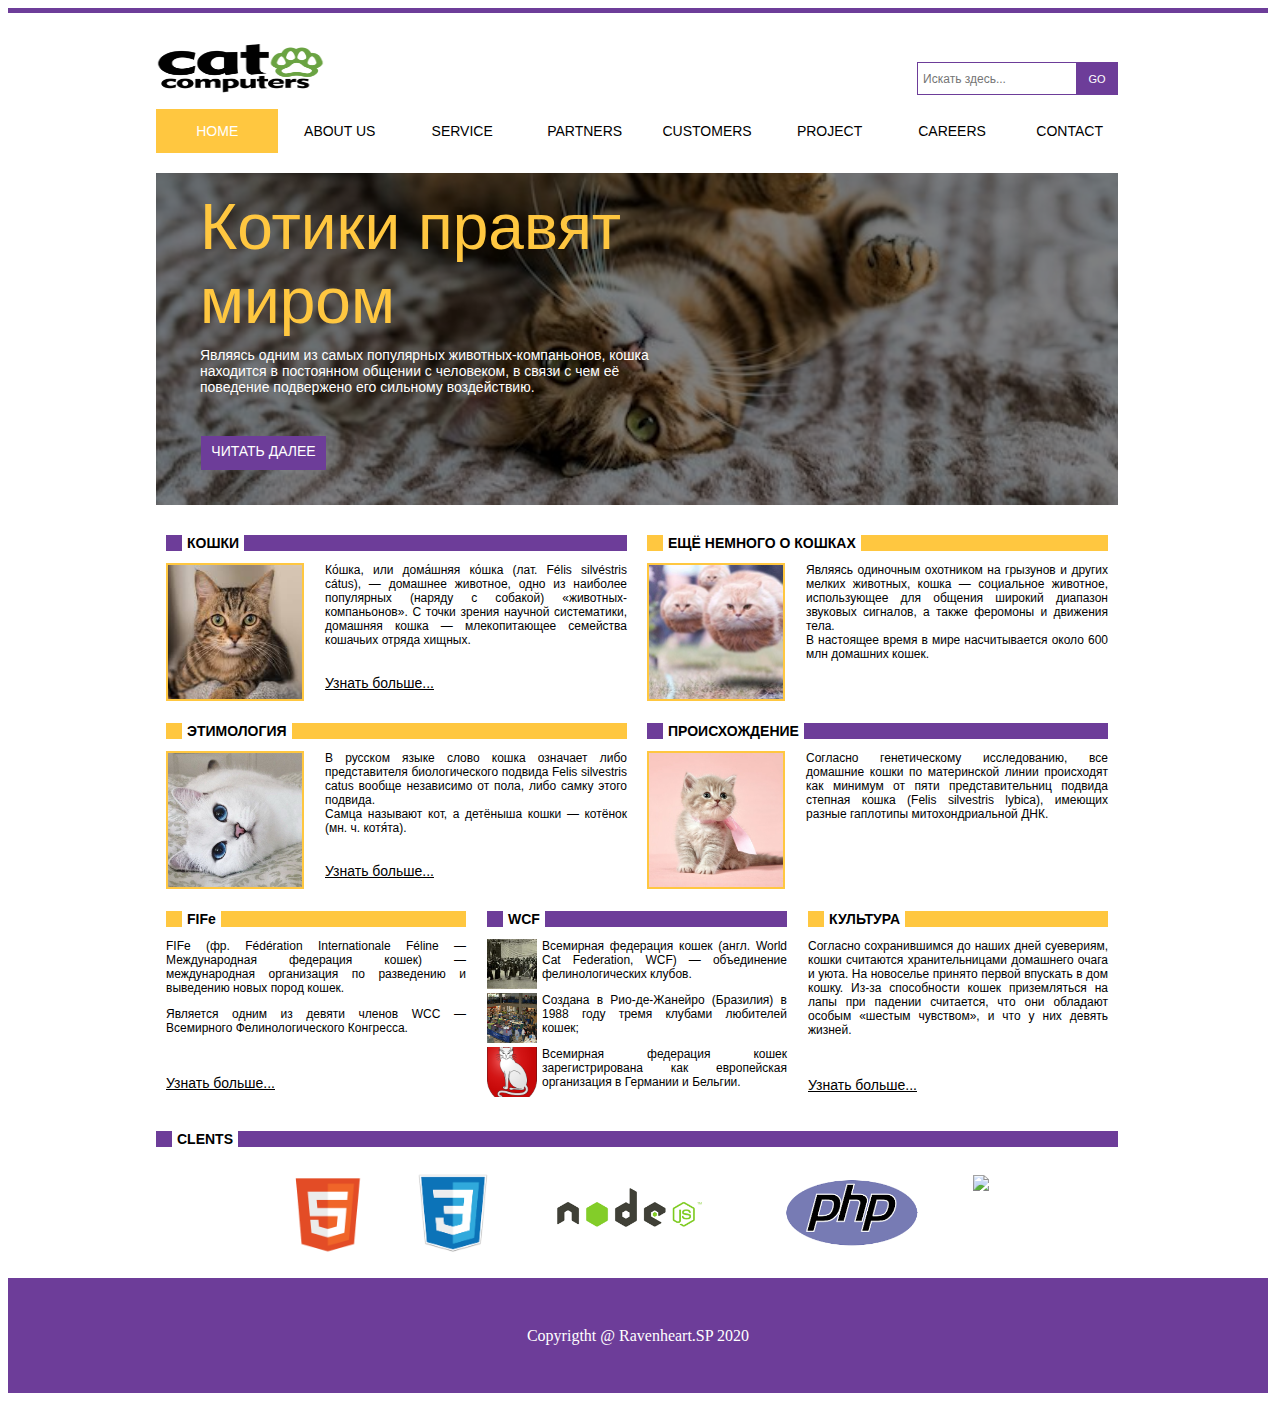
==== index.html @ 0014b5a9 "исправления ближе к шаблону" ====
<!DOCTYPE html>
<html>
<head>
    <meta charset="utf-8">
    <title>Тема 3 - HTML и CSS</title>
<body class="body">
<header> 
    <link rel="stylesheet" href="style.css">
    <p class="line3"></p>
</header>
<main class="main">
  <div class="navigation">
    <img src="img/catlogo.png" class="logo">
    <p class="searchbox">
      <input class="search" name="s" placeholder="Искать здесь..." type="search">
      <input class="searchButton" type="submit" value="GO">
    </p>  
  </div>   
  <div class="menu">
    <nav class="navigation"> 
        <a class="active a" href="index.html">HOME</a>
        <a href="about_us.html" class="a">ABOUT US</a>
        <a href="service.html" class="a">SERVICE</a>
        <a href="partners.html" class="a">PARTNERS</a>
        <a href="customers.html" class="a">CUSTOMERS</a>
        <a href="project.html" class="a">PROJECT</a>
        <a href="careers.html" class="a">CAREERS</a>
        <a href="contact.html" class="a-contact">CONTACT</a>
    </nav>
    </div>
      <div class="headimg">        
        <div class="shadeimg">
          <div class="textimg">
            <span>Котики правят миром</span>
          </div>
          <div class="textimg2">
            <span>Являясь одним из самых популярных животных-компаньонов, 
              кошка находится в постоянном общении с человеком, 
              в связи с чем её поведение подвержено его сильному воздействию. 
              </span>
          </div>
          <div class="refimg">
          <a href="contact.html" class="topref">ЧИТАТЬ ДАЛЕЕ</a>
          </div>
        </div>
      </div>

      <div class="navigation">
      <div class="block">
        <p class="line">
          <span>КОШКИ</span>
        </p>
        <p><img src="img/mini-cat.jpeg" class="leftimg">
          Ко́шка, или дома́шняя ко́шка (лат. Félis silvéstris cátus), — домашнее животное, одно из наиболее популярных (наряду с собакой) «животных-компаньонов».
          С точки зрения научной систематики, домашняя кошка — млекопитающее семейства кошачьих отряда хищных.<br><br><br>
          <a class="readmore2" href="https://ru.wikipedia.org/wiki/%D0%9A%D0%BE%D1%88%D0%BA%D0%B0">Узнать больше...</a>
         </p>
      </div>
      <div class="block">
        <p class="line2">
          <span>ЕЩЁ НЕМНОГО О КОШКАХ</span>
        </p>
        <p><img src="img/flcat.jpg" class="leftimg">
          Являясь одиночным охотником на грызунов и других мелких животных, кошка — социальное животное, использующее для общения широкий диапазон звуковых сигналов, а также феромоны и движения тела.<br>
          В настоящее время в мире насчитывается около 600 млн домашних кошек.
          </p>
      </div>   
       </div>
      <div class="navigation">
       <div class="block">
        <p class="line2">
          <span>ЭТИМОЛОГИЯ</span>
        </p>
        <p><img src="img/wcat.jpg" class="leftimg">
          В русском языке слово кошка означает либо представителя биологического подвида Felis silvestris catus вообще независимо от пола, либо самку этого подвида.<br>
          Самца называют кот, а детёныша кошки — котёнок (мн. ч. котя́та). <br><br><br>
          <a class="readmore2" href="https://ru.wikipedia.org/wiki/%D0%9A%D0%BE%D1%88%D0%BA%D0%B0">Узнать больше...</a>
      </p>
      </div>
      <div class="block">
        <p class="line">
          <span>ПРОИСХОЖДЕНИЕ</span>
        </p>
        <p><img src="img/kitty.jpeg" class="leftimg">
          Согласно генетическому исследованию, все домашние кошки по материнской линии происходят как минимум от пяти представительниц подвида
          степная кошка (Felis silvestris lybica), имеющих разные гаплотипы митохондриальной ДНК. 
      </p>
      </div>
      </div>
      <div class="navigation">
      <div class="block-bottom">
        <p class="line2">
          <span>FIFe</span>
        </p>
        <p>FIFe (фр. Fédération Internationale Féline — Международная федерация кошек) — международная организация по разведению и выведению новых пород кошек.</p>
          <p>
            Является одним из девяти членов WCC — Всемирного Фелинологического Конгресса.
          </p><br><br>
          <a class="readmore" href="https://ru.wikipedia.org/wiki/%D0%9A%D0%BE%D1%88%D0%BA%D0%B0">Узнать больше...</a>
      </div>
      <div class="block-bottom">
        <p class="line">
          <span>WCF</span>
        </p>
        <div class="bottom-center">
        <p><img src="img/1903.jpg" class="smallimg">
          Всемирная федерация кошек (англ. World Cat Federation, WCF) — объединение фелинологических клубов.
        </p>
        <p><img src="img/2007.jpg" class="smallimg">
         Создана в Рио-де-Жанейро (Бразилия) в 1988 году тремя клубами любителей кошек;
        </p>
        <p><img src="img/gerald.png" class="smallimg">
          Всемирная федерация кошек зарегистрирована как европейская организация в Германии и Бельгии.
        </p>
      </div>
      </div>
      <div class="block-bottom">
        <p class="line2">
          <span>КУЛЬТУРА</span>
        </p>
        
        <p>Согласно сохранившимся до наших дней суевериям, кошки считаются хранительницами домашнего очага и уюта.
           На новоселье принято первой впускать в дом кошку.
           Из-за способности кошек приземляться на лапы при падении считается, что они обладают особым «шестым чувством», и что у них девять жизней.<br>
        </p> <br><br>
        <a class="readmore" href="https://ru.wikipedia.org/wiki/%D0%9A%D0%BE%D1%88%D0%BA%D0%B0">Узнать больше...</a>
        
      </div> 
      </div>
      <div class="clents-line">
        <p class="line">
          <span>CLENTS</span>
        </p>
        <div class="clents">
        <img class="clents-img" src="img/html5.png">
        <img class="clents-img-css" src="img/css3.png">
        <img class="clents-img-wide" src="img/nodejs.png">
        <img class="clents-img" src="img/php.png">
        <img class="clents-img-wide" src="img/mysql.png">
        </div>
      </div>
</main>
<footer>
  <div class="footer">
  <p>Copyrigtht @ Ravenheart.SP 2020</p>
  </div>
</footer>
</body>
</html>
---- style.css ----
.body {
   width: 1260px;
}

.main {
   margin-left: 148px;
   margin-right: 132px;
   font-size: 14px;
   font-style: normal;
   font-family: -apple-system, BlinkMacSystemFont, 'Segoe UI', Roboto, Oxygen, Ubuntu, Cantarell, 'Open Sans', 'Helvetica Neue', sans-serif;
}

.logo {
   width: 168px;
   height: 50px;
   padding-top: 30px;
}

.searchbox {
   padding-top: 35px;
}

.headimg {
   background-image: url(img/tiger-cat.jpg);
   background-size: 100%;
   background-position: bottom right;   
   width: 962px;
   height: 332px;   
   position: relative;
   margin-bottom: 20px;
}

.shadeimg {
   background-color: rgba(0, 0, 0, 0.5);   
   width: 100%;
   height: 100%;
}

.textimg {
   font-size: 64px;
   color: #FFC740;
   width: 509px;
   height: 150px;
   position: absolute;
   left: 44px;
   top: 17px;
}

.textimg2 {   
   font-size: 14px;  
   color: white;
   width: 451px;
   height: 133px;
   position: absolute;
   left: 44px;
   top: 174px;
}

.refimg {
   width: 125px;
   height: 34px;
   text-decoration: none;
   font-size: 14px;
   background-color: #6D3D99;   
   position: absolute;
   left: 45px;
   bottom: 35px;
   text-align: center;
}

.topref {
   color: white;
   text-decoration: none;
   position: relative;
   top: 7px;
}

.a {
   color: black;
   text-align: center;
   padding: 14px 0;
   text-decoration: none;
   font-size: 14px;  
   width: 124px;
}

.a-contact {
   color: black;
   text-align: center;
   padding: 14px 0;
   text-decoration: none;
   font-size: 14px;  
   width: 106px;
   position: relative;
   left: 4px;
}

.menu {
   width: 961px; 
   height: 49px; 
   margin-bottom: 15px;
}

.navigation {
   width: 962px;
   display: flex;
   justify-content: space-between;  
}

.navigation a.active {
   background-color: #FFC740;
   color: white;
}

.navigation a:hover {
   background-color: #ddd;
   color: black;
}

.block {
   display: inline-block;
   margin: 10px;
   width: 730px;    
   /*padding: 10px 0 10px;*/
   text-align: justify;
   font-size: 12px;
}

.block-bottom {
   display: inline-table;
   margin: 10px;   
   text-align: justify;
   font-size: 12px;
   width: 300px;
}

.line {
   background-color: #6D3D99;
   color: black; 
   /*padding: 0;*/
   margin: 0;
   height: 16px
}

.line span {
   font-size: 14px;
   font-weight: bold;
   background-color: white;
   margin-left: 16px;
   padding: 1px 5px;
}

.line2 {
   background-color: #FFC740;
   color: black; 
   /*padding: 0;*/
   margin: 0;
   height: 16px
}

.line2 span {
   font-size: 14px;
   font-weight: bold;
   background-color: white;
   margin-left: 16px;
   padding: 1px 5px;
}

.line3 {
   height: 5px;
   width: 1260px;
   background-color: #6D3D99;
   padding: 0;
   margin: 0;
}

.clents {
   width: 960px;
   height: 131px;
   display: flex;
   align-items: center;  
   justify-content: center;  
}

.clents-line {
   width: 962px;
   margin-top: 20px;
}

.clents-img {
   object-fit: scale-down;
   height: 98px;
   padding: 0 20px;
}

.clents-img-wide {
   height: 75px;
   padding: 0 20px;
}

.clents-img-css {
   height: 92px;
   padding: 0 10px;
}

.leftimg {
   float:left; 
   border: 2px solid #FFC740;
   box-sizing: border-box;
   margin: 0 21px 0 0; 
   object-fit: cover;
   width: 138px;
   height: 138px;   
}

.smallimg {
   object-fit: cover;
   width: 50px;
   height: 50px;
   float: left;
   margin: 0 5px 0 0;
}

.footer {
   display: flex;
   color: white;
   align-items: center;
   justify-content: center;
   background-color: #6D3D99;   
   width: 1260;
   height: 115px;
}

.search {
   border: 1px solid #6D3D99;
   border-right: none;
   padding: 5px;
   height: 33px;   
   outline: none;
   color: black; 
   margin: -4px;
   font-size: 12px;
   width: 159px;
}

.searchButton {
   width: 42px;
   height: 33px;
   border: 1px solid #6D3D99;
   background: #6D3D99;
   text-align: center;
   color: #fff;
   cursor: pointer;
   font-size: 11px;
}

.bottom-center {
   display: inline;
} 

.readmore {
   font-size: 14px; 
   font-weight: normal;
   padding-left: 0;
   color: black;
}

.readmore2 {
   font-size: 14px; 
   font-weight: normal;
   padding-left: 0;
   color: black;
}
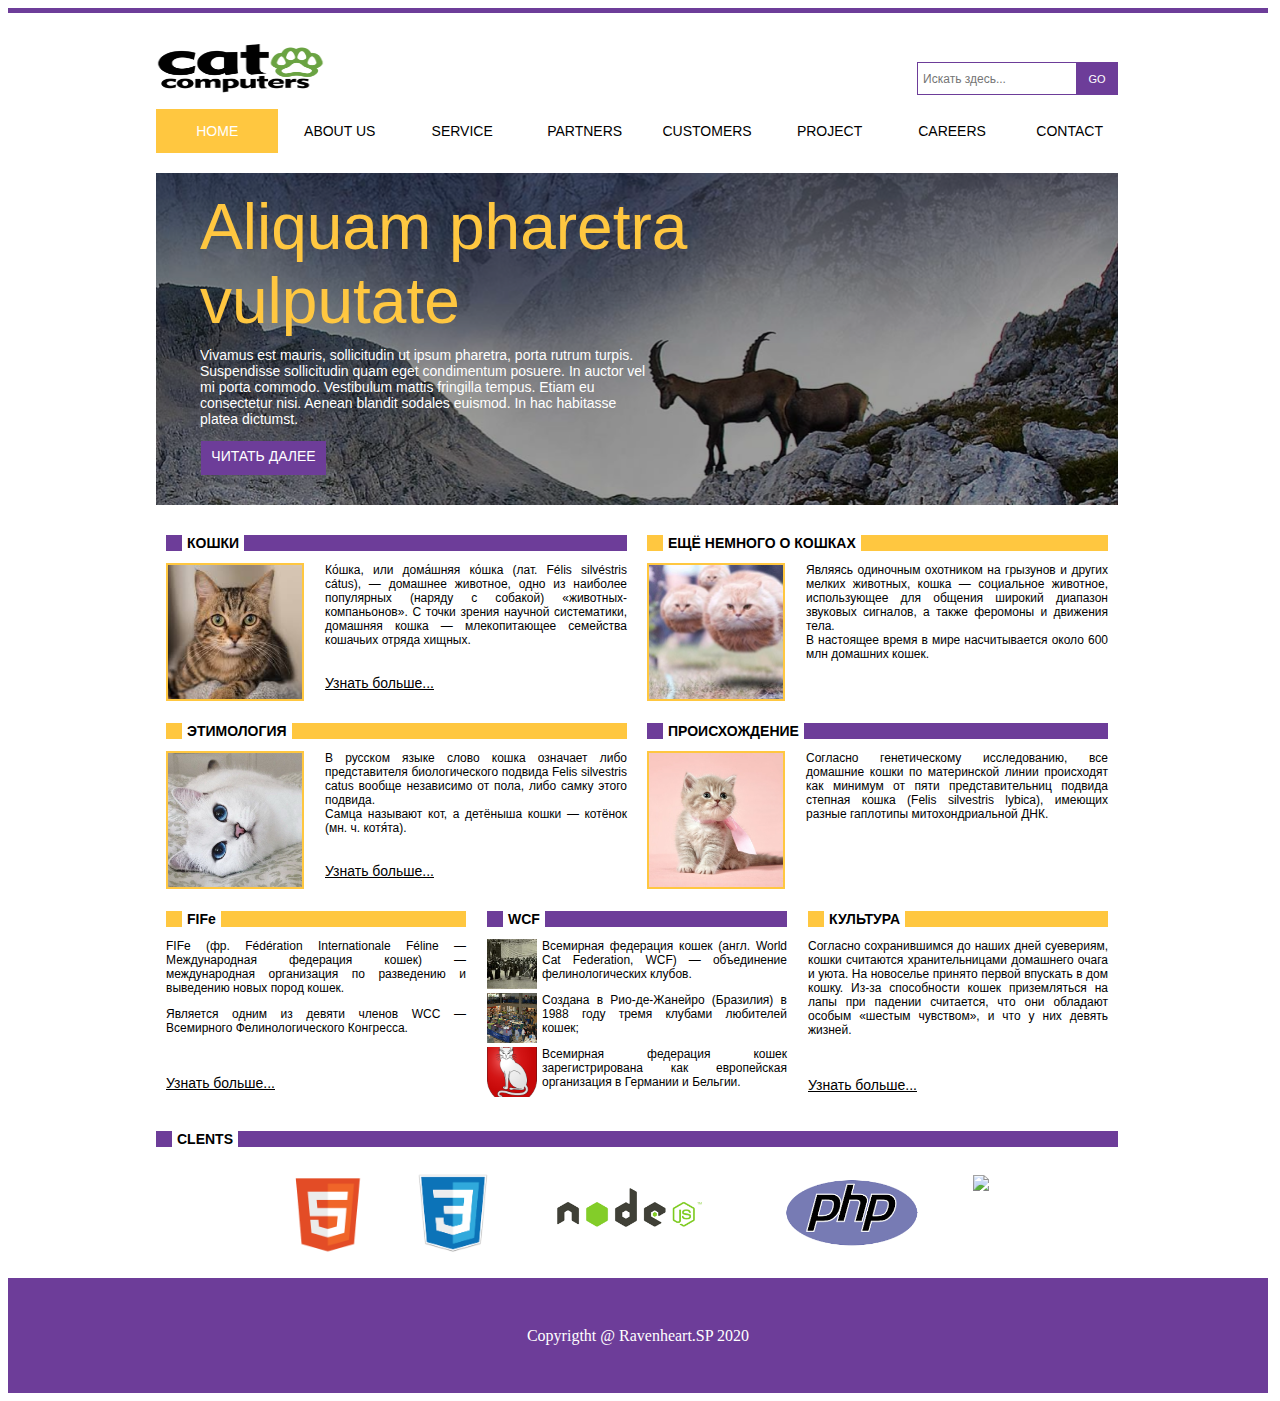
==== commit de2cad44: "ещё ближе к шаблону" ====
--- a/index.html
+++ b/index.html
@@ -31,12 +31,13 @@
       <div class="headimg">        
         <div class="shadeimg">
           <div class="textimg">
-            <span>Котики правят миром</span>
+            <span>Aliquam pharetra vulputate</span>
           </div>
           <div class="textimg2">
-            <span>Являясь одним из самых популярных животных-компаньонов, 
-              кошка находится в постоянном общении с человеком, 
-              в связи с чем её поведение подвержено его сильному воздействию. 
+            <span>Vivamus est mauris, sollicitudin ut ipsum pharetra, porta rutrum turpis. 
+              Suspendisse sollicitudin quam eget condimentum posuere. 
+              In auctor vel mi porta commodo. Vestibulum mattis fringilla tempus. 
+              Etiam eu consectetur nisi. Aenean blandit sodales euismod. In hac habitasse platea dictumst. 
               </span>
           </div>
           <div class="refimg">
--- a/style.css
+++ b/style.css
@@ -21,7 +21,7 @@
 }
 
 .headimg {
-   background-image: url(img/tiger-cat.jpg);
+   background-image: url(img/Mountains-and-hills-julian-alps.png);
    background-size: 100%;
    background-position: bottom right;   
    width: 962px;
@@ -31,7 +31,7 @@
 }
 
 .shadeimg {
-   background-color: rgba(0, 0, 0, 0.5);   
+   background-color: rgba(0, 0, 0, 0.38);   
    width: 100%;
    height: 100%;
 }
@@ -64,7 +64,7 @@
    background-color: #6D3D99;   
    position: absolute;
    left: 45px;
-   bottom: 35px;
+   bottom: 30px;
    text-align: center;
 }
 
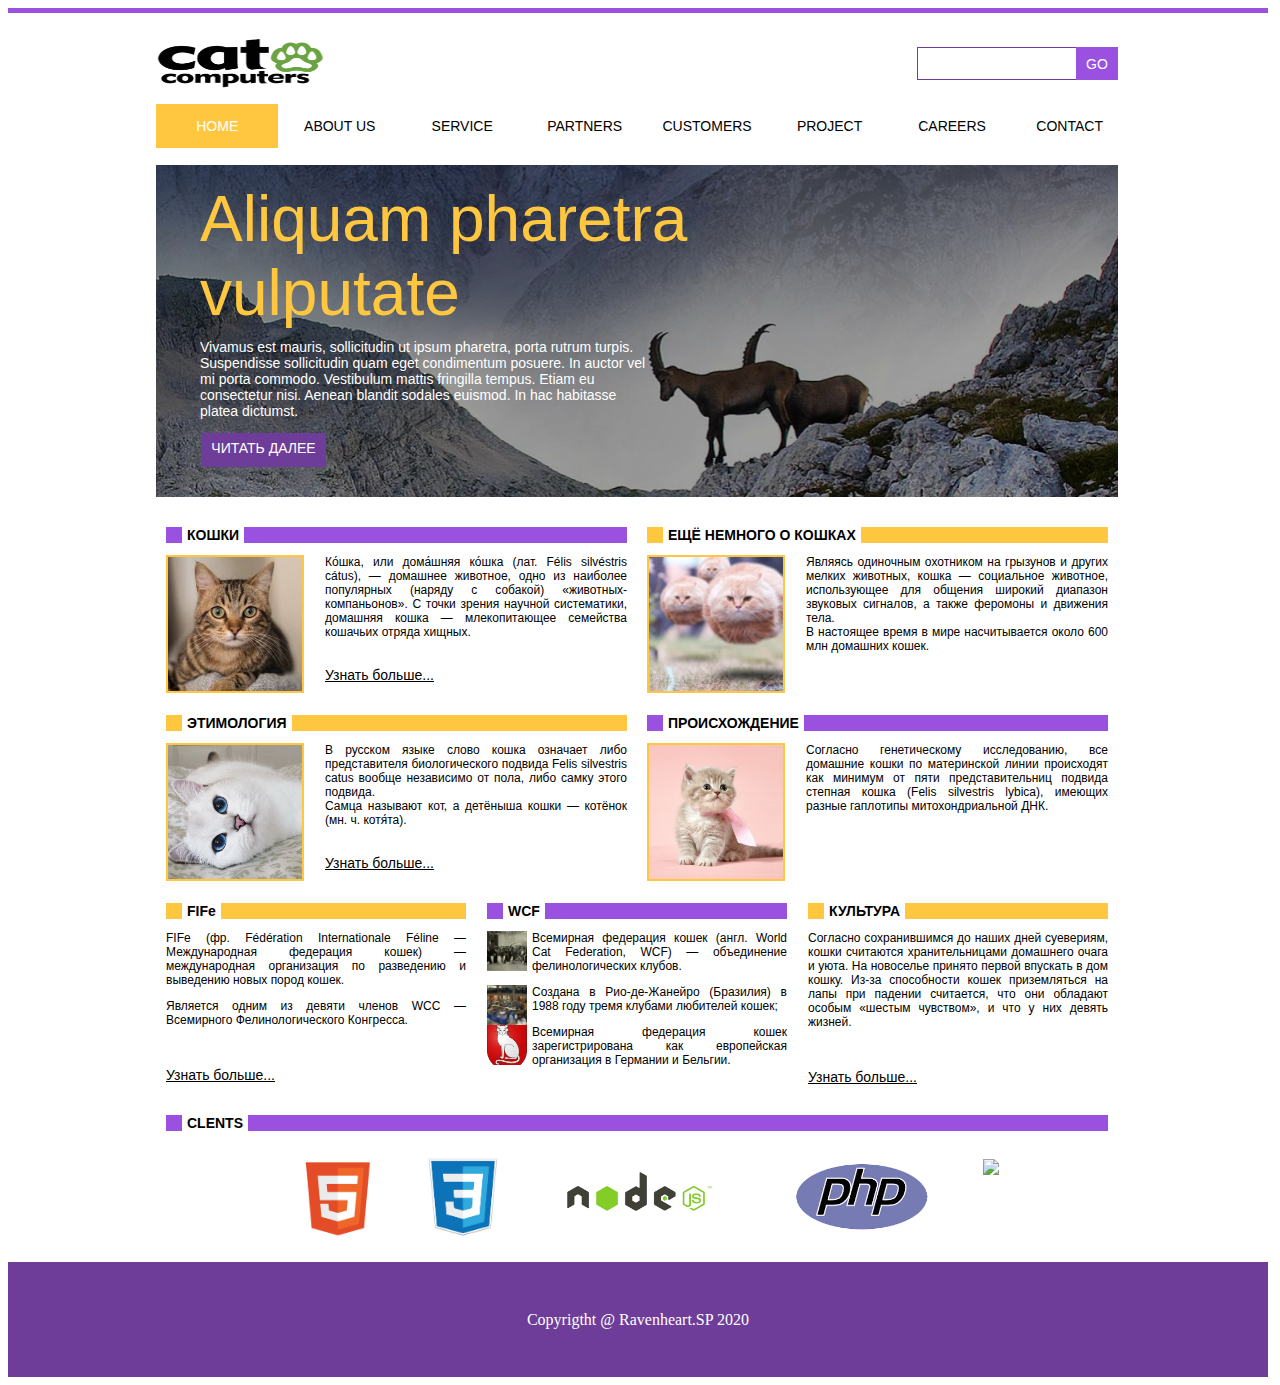
==== commit b851fd2f: "корретировка цветов, положения элементов" ====
--- a/index.html
+++ b/index.html
@@ -1,150 +1,170 @@
 <!DOCTYPE html>
 <html>
-<head>
+  <head>
     <meta charset="utf-8">
     <title>Тема 3 - HTML и CSS</title>
-<body class="body">
-<header> 
-    <link rel="stylesheet" href="style.css">
-    <p class="line3"></p>
-</header>
-<main class="main">
-  <div class="navigation">
-    <img src="img/catlogo.png" class="logo">
-    <p class="searchbox">
-      <input class="search" name="s" placeholder="Искать здесь..." type="search">
-      <input class="searchButton" type="submit" value="GO">
-    </p>  
-  </div>   
-  <div class="menu">
-    <nav class="navigation"> 
-        <a class="active a" href="index.html">HOME</a>
-        <a href="about_us.html" class="a">ABOUT US</a>
-        <a href="service.html" class="a">SERVICE</a>
-        <a href="partners.html" class="a">PARTNERS</a>
-        <a href="customers.html" class="a">CUSTOMERS</a>
-        <a href="project.html" class="a">PROJECT</a>
-        <a href="careers.html" class="a">CAREERS</a>
-        <a href="contact.html" class="a-contact">CONTACT</a>
-    </nav>
-    </div>
+  <body class="body">
+
+    <header> 
+      <link rel="stylesheet" href="style.css">
+      <p class="line3"></p>
+    </header>
+
+    <main class="main">
+
+      <div class="navigation">
+        <img src="img/catlogo.png" class="logo">
+        <p class="searchbox">
+        <input class="search" name="s"  type="search">
+        <input class="searchButton" type="submit" value="GO">
+        </p>  
+      </div>   
+
+      <div class="menu">
+        <nav class="navigation"> 
+          <a href="index.html" class="active a-menu">HOME</a>
+          <a href="about_us.html" class="a-menu">ABOUT US</a>
+          <a href="service.html" class="a-menu">SERVICE</a>
+          <a href="partners.html" class="a-menu">PARTNERS</a>
+          <a href="customers.html" class="a-menu">CUSTOMERS</a>
+          <a href="project.html" class="a-menu">PROJECT</a>
+          <a href="careers.html" class="a-menu">CAREERS</a>
+          <a href="contact.html" class="a-contact">CONTACT</a>
+        </nav>
+      </div>
+
       <div class="headimg">        
         <div class="shadeimg">
           <div class="textimg">
             <span>Aliquam pharetra vulputate</span>
           </div>
+          
           <div class="textimg2">
             <span>Vivamus est mauris, sollicitudin ut ipsum pharetra, porta rutrum turpis. 
               Suspendisse sollicitudin quam eget condimentum posuere. 
               In auctor vel mi porta commodo. Vestibulum mattis fringilla tempus. 
               Etiam eu consectetur nisi. Aenean blandit sodales euismod. In hac habitasse platea dictumst. 
-              </span>
+            </span>
           </div>
+
           <div class="refimg">
-          <a href="contact.html" class="topref">ЧИТАТЬ ДАЛЕЕ</a>
+            <a href="contact.html" class="topref">ЧИТАТЬ ДАЛЕЕ</a>
           </div>
         </div>
       </div>
 
       <div class="navigation">
-      <div class="block">
-        <p class="line">
-          <span>КОШКИ</span>
-        </p>
-        <p><img src="img/mini-cat.jpeg" class="leftimg">
-          Ко́шка, или дома́шняя ко́шка (лат. Félis silvéstris cátus), — домашнее животное, одно из наиболее популярных (наряду с собакой) «животных-компаньонов».
-          С точки зрения научной систематики, домашняя кошка — млекопитающее семейства кошачьих отряда хищных.<br><br><br>
+        <div class="block">
+          <p class="line">
+            <span>КОШКИ</span>
+          </p>
+          <p><img src="img/mini-cat.jpeg" class="leftimg">
+            Ко́шка, или дома́шняя ко́шка (лат. Félis silvéstris cátus), — домашнее животное, одно из наиболее популярных (наряду с собакой) «животных-компаньонов».
+            С точки зрения научной систематики, домашняя кошка — млекопитающее семейства кошачьих отряда хищных.
+          <br><br><br>
           <a class="readmore2" href="https://ru.wikipedia.org/wiki/%D0%9A%D0%BE%D1%88%D0%BA%D0%B0">Узнать больше...</a>
-         </p>
+          </p>
+        </div>
+
+        <div class="block">
+          <p class="line2">
+            <span>ЕЩЁ НЕМНОГО О КОШКАХ</span>
+          </p>
+          <p><img src="img/flcat.jpg" class="leftimg">
+            Являясь одиночным охотником на грызунов и других мелких животных, кошка — социальное животное, использующее для общения широкий диапазон звуковых сигналов, а также феромоны и движения тела.<br>
+            В настоящее время в мире насчитывается около 600 млн домашних кошек.
+          </p>
+        </div>   
       </div>
-      <div class="block">
-        <p class="line2">
-          <span>ЕЩЁ НЕМНОГО О КОШКАХ</span>
-        </p>
-        <p><img src="img/flcat.jpg" class="leftimg">
-          Являясь одиночным охотником на грызунов и других мелких животных, кошка — социальное животное, использующее для общения широкий диапазон звуковых сигналов, а также феромоны и движения тела.<br>
-          В настоящее время в мире насчитывается около 600 млн домашних кошек.
+
+      <div class="navigation">
+        <div class="block">
+          <p class="line2">
+            <span>ЭТИМОЛОГИЯ</span>
           </p>
-      </div>   
-       </div>
+          <p><img src="img/wcat.jpg" class="leftimg">
+            В русском языке слово кошка означает либо представителя биологического подвида Felis silvestris catus вообще независимо от пола, либо самку этого подвида.<br>
+            Самца называют кот, а детёныша кошки — котёнок (мн. ч. котя́та). <br><br><br>
+            <a class="readmore2" href="https://ru.wikipedia.org/wiki/%D0%9A%D0%BE%D1%88%D0%BA%D0%B0">Узнать больше...</a>
+          </p>
+        </div>
+
+        <div class="block">
+          <p class="line">
+            <span>ПРОИСХОЖДЕНИЕ</span>
+          </p>
+          <p><img src="img/kitty.jpeg" class="leftimg">
+            Согласно генетическому исследованию, все домашние кошки по материнской линии происходят как минимум от пяти представительниц подвида
+            степная кошка (Felis silvestris lybica), имеющих разные гаплотипы митохондриальной ДНК. 
+          </p>
+        </div>
+      </div>
+
       <div class="navigation">
-       <div class="block">
-        <p class="line2">
-          <span>ЭТИМОЛОГИЯ</span>
-        </p>
-        <p><img src="img/wcat.jpg" class="leftimg">
-          В русском языке слово кошка означает либо представителя биологического подвида Felis silvestris catus вообще независимо от пола, либо самку этого подвида.<br>
-          Самца называют кот, а детёныша кошки — котёнок (мн. ч. котя́та). <br><br><br>
-          <a class="readmore2" href="https://ru.wikipedia.org/wiki/%D0%9A%D0%BE%D1%88%D0%BA%D0%B0">Узнать больше...</a>
-      </p>
-      </div>
-      <div class="block">
-        <p class="line">
-          <span>ПРОИСХОЖДЕНИЕ</span>
-        </p>
-        <p><img src="img/kitty.jpeg" class="leftimg">
-          Согласно генетическому исследованию, все домашние кошки по материнской линии происходят как минимум от пяти представительниц подвида
-          степная кошка (Felis silvestris lybica), имеющих разные гаплотипы митохондриальной ДНК. 
-      </p>
-      </div>
-      </div>
-      <div class="navigation">
-      <div class="block-bottom">
-        <p class="line2">
-          <span>FIFe</span>
-        </p>
-        <p>FIFe (фр. Fédération Internationale Féline — Международная федерация кошек) — международная организация по разведению и выведению новых пород кошек.</p>
+        <div class="block-bottom">
+          <p class="line2">
+            <span>FIFe</span>
+          </p>
+          <p>
+            FIFe (фр. Fédération Internationale Féline — Международная федерация кошек) — международная организация по разведению и выведению новых пород кошек.
+          </p>
           <p>
             Является одним из девяти членов WCC — Всемирного Фелинологического Конгресса.
-          </p><br><br>
+          </p>
+          <br><br>
           <a class="readmore" href="https://ru.wikipedia.org/wiki/%D0%9A%D0%BE%D1%88%D0%BA%D0%B0">Узнать больше...</a>
+        </div>
+
+        <div class="block-bottom">
+          <p class="line">
+            <span>WCF</span>
+          </p>
+          <div class="bottom-center">
+            <p><img src="img/1903.jpg" class="smallimg">
+              Всемирная федерация кошек (англ. World Cat Federation, WCF) — объединение фелинологических клубов.
+            </p>
+            <p><img src="img/2007.jpg" class="smallimg">
+              Создана в Рио-де-Жанейро (Бразилия) в 1988 году тремя клубами любителей кошек;
+            </p>
+            <p><img src="img/gerald.png" class="smallimg">
+              Всемирная федерация кошек зарегистрирована как европейская организация в Германии и Бельгии.
+            </p>
+          </div>
+        </div>
+
+        <div class="block-bottom">
+          <p class="line2">
+            <span>КУЛЬТУРА</span>
+          </p>        
+          <p>
+            Согласно сохранившимся до наших дней суевериям, кошки считаются хранительницами домашнего очага и уюта.
+            На новоселье принято первой впускать в дом кошку.
+            Из-за способности кошек приземляться на лапы при падении считается, что они обладают особым «шестым чувством», и что у них девять жизней.<br>
+          </p>
+          <br><br>
+          <a class="readmore" href="https://ru.wikipedia.org/wiki/%D0%9A%D0%BE%D1%88%D0%BA%D0%B0">Узнать больше...</a>        
+        </div> 
       </div>
-      <div class="block-bottom">
-        <p class="line">
-          <span>WCF</span>
-        </p>
-        <div class="bottom-center">
-        <p><img src="img/1903.jpg" class="smallimg">
-          Всемирная федерация кошек (англ. World Cat Federation, WCF) — объединение фелинологических клубов.
-        </p>
-        <p><img src="img/2007.jpg" class="smallimg">
-         Создана в Рио-де-Жанейро (Бразилия) в 1988 году тремя клубами любителей кошек;
-        </p>
-        <p><img src="img/gerald.png" class="smallimg">
-          Всемирная федерация кошек зарегистрирована как европейская организация в Германии и Бельгии.
-        </p>
-      </div>
-      </div>
-      <div class="block-bottom">
-        <p class="line2">
-          <span>КУЛЬТУРА</span>
-        </p>
-        
-        <p>Согласно сохранившимся до наших дней суевериям, кошки считаются хранительницами домашнего очага и уюта.
-           На новоселье принято первой впускать в дом кошку.
-           Из-за способности кошек приземляться на лапы при падении считается, что они обладают особым «шестым чувством», и что у них девять жизней.<br>
-        </p> <br><br>
-        <a class="readmore" href="https://ru.wikipedia.org/wiki/%D0%9A%D0%BE%D1%88%D0%BA%D0%B0">Узнать больше...</a>
-        
-      </div> 
-      </div>
+
       <div class="clents-line">
         <p class="line">
           <span>CLENTS</span>
         </p>
         <div class="clents">
-        <img class="clents-img" src="img/html5.png">
-        <img class="clents-img-css" src="img/css3.png">
-        <img class="clents-img-wide" src="img/nodejs.png">
-        <img class="clents-img" src="img/php.png">
-        <img class="clents-img-wide" src="img/mysql.png">
+          <img class="clents-img" src="img/html5.png">
+          <img class="clents-img-css" src="img/css3.png">
+          <img class="clents-img-wide" src="img/nodejs.png">
+          <img class="clents-img" src="img/php.png">
+          <img class="clents-img-wide" src="img/mysql.png">
         </div>
       </div>
-</main>
-<footer>
-  <div class="footer">
-  <p>Copyrigtht @ Ravenheart.SP 2020</p>
-  </div>
-</footer>
-</body>
+    </main>
+
+    <footer>
+      <div class="footer">
+        <p>Copyrigtht @ Ravenheart.SP 2020</p>
+      </div>
+    </footer>
+
+  </body>
 </html>
--- a/style.css
+++ b/style.css
@@ -13,11 +13,11 @@
 .logo {
    width: 168px;
    height: 50px;
-   padding-top: 30px;
+   padding-top: 25px;
 }
 
 .searchbox {
-   padding-top: 35px;
+   padding-top: 20px;
 }
 
 .headimg {
@@ -48,6 +48,7 @@
 
 .textimg2 {   
    font-size: 14px;  
+   font-weight: lighter;
    color: white;
    width: 451px;
    height: 133px;
@@ -75,7 +76,7 @@
    top: 7px;
 }
 
-.a {
+.a-menu {
    color: black;
    text-align: center;
    padding: 14px 0;
@@ -98,7 +99,8 @@
 .menu {
    width: 961px; 
    height: 49px; 
-   margin-bottom: 15px;
+   margin-bottom: 12px;
+   margin-top: 10px;
 }
 
 .navigation {
@@ -120,8 +122,7 @@
 .block {
    display: inline-block;
    margin: 10px;
-   width: 730px;    
-   /*padding: 10px 0 10px;*/
+   width: 730px;       
    text-align: justify;
    font-size: 12px;
 }
@@ -135,9 +136,8 @@
 }
 
 .line {
-   background-color: #6D3D99;
+   background-color: #9B51E0;
    color: black; 
-   /*padding: 0;*/
    margin: 0;
    height: 16px
 }
@@ -169,7 +169,7 @@
 .line3 {
    height: 5px;
    width: 1260px;
-   background-color: #6D3D99;
+   background-color: #9B51E0;
    padding: 0;
    margin: 0;
 }
@@ -183,8 +183,9 @@
 }
 
 .clents-line {
-   width: 962px;
+   width: 942px;
    margin-top: 20px;
+   margin-left: 10px;
 }
 
 .clents-img {
@@ -215,8 +216,8 @@
 
 .smallimg {
    object-fit: cover;
-   width: 50px;
-   height: 50px;
+   width: 40px;
+   height: 40px;
    float: left;
    margin: 0 5px 0 0;
 }
@@ -239,19 +240,19 @@
    outline: none;
    color: black; 
    margin: -4px;
-   font-size: 12px;
+   font-size: 14px;
    width: 159px;
 }
 
 .searchButton {
    width: 42px;
    height: 33px;
-   border: 1px solid #6D3D99;
-   background: #6D3D99;
+   border: 1px solid #9B51E0;
+   background: #9B51E0;
    text-align: center;
    color: #fff;
    cursor: pointer;
-   font-size: 11px;
+   font-size: 14px;
 }
 
 .bottom-center {
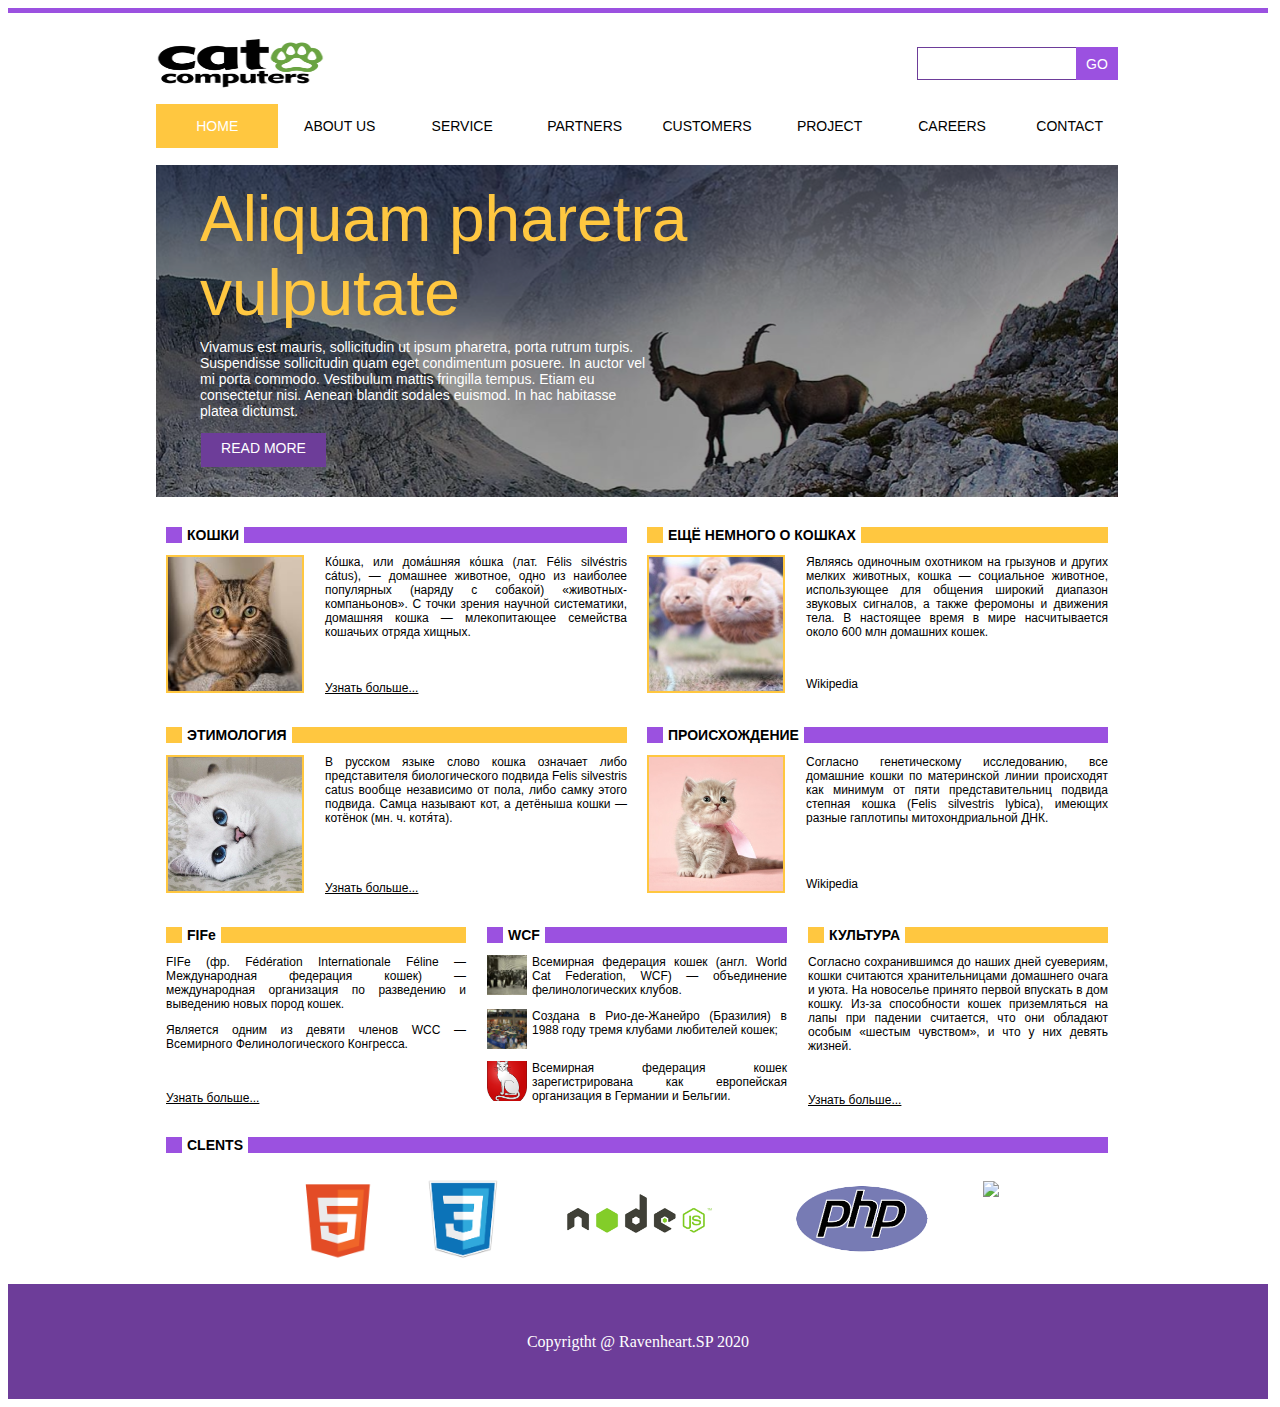
==== commit 78d66cdc: "правка оформления кода" ====
--- a/index.html
+++ b/index.html
@@ -7,39 +7,39 @@
 
     <header> 
       <link rel="stylesheet" href="style.css">
-      <p class="line3"></p>
+      <p class="top_line"></p>
     </header>
 
     <main class="main">
 
       <div class="navigation">
-        <img src="img/catlogo.png" class="logo">
-        <p class="searchbox">
+        <img class="logo" src="img/catlogo.png">
+        <p class="search_box">
         <input class="search" name="s"  type="search">
-        <input class="searchButton" type="submit" value="GO">
+        <input class="search_button" type="submit" value="GO">
         </p>  
       </div>   
 
       <div class="menu">
         <nav class="navigation"> 
-          <a href="index.html" class="active a-menu">HOME</a>
-          <a href="about_us.html" class="a-menu">ABOUT US</a>
-          <a href="service.html" class="a-menu">SERVICE</a>
-          <a href="partners.html" class="a-menu">PARTNERS</a>
-          <a href="customers.html" class="a-menu">CUSTOMERS</a>
-          <a href="project.html" class="a-menu">PROJECT</a>
-          <a href="careers.html" class="a-menu">CAREERS</a>
-          <a href="contact.html" class="a-contact">CONTACT</a>
+          <a class="active link_menu" href="index.html">HOME</a>
+          <a class="link_menu" href="about_us.html">ABOUT US</a>
+          <a class="link_menu" href="service.html">SERVICE</a>
+          <a class="link_menu" href="partners.html">PARTNERS</a>
+          <a class="link_menu" href="customers.html">CUSTOMERS</a>
+          <a class="link_menu" href="project.html">PROJECT</a>
+          <a class="link_menu" href="careers.html">CAREERS</a>
+          <a class="link_contact" href="contact.html">CONTACT</a>
         </nav>
       </div>
 
-      <div class="headimg">        
-        <div class="shadeimg">
-          <div class="textimg">
+      <div class="head_img">        
+        <div class="shade_img">
+          <div class="text_img">
             <span>Aliquam pharetra vulputate</span>
           </div>
           
-          <div class="textimg2">
+          <div class="second_text_img">
             <span>Vivamus est mauris, sollicitudin ut ipsum pharetra, porta rutrum turpis. 
               Suspendisse sollicitudin quam eget condimentum posuere. 
               In auctor vel mi porta commodo. Vestibulum mattis fringilla tempus. 
@@ -47,63 +47,67 @@
             </span>
           </div>
 
-          <div class="refimg">
-            <a href="contact.html" class="topref">ЧИТАТЬ ДАЛЕЕ</a>
+          <div class="ref_img">
+            <a class="top_ref" href="contact.html">READ MORE</a>
           </div>
         </div>
       </div>
 
       <div class="navigation">
         <div class="block">
-          <p class="line">
-            <span>КОШКИ</span>
+          <p class="line_violet">
+            <span class="line_violet_span">КОШКИ</span>
           </p>
-          <p><img src="img/mini-cat.jpeg" class="leftimg">
+          <p><img class="left_img" src="img/mini-cat.jpeg">
             Ко́шка, или дома́шняя ко́шка (лат. Félis silvéstris cátus), — домашнее животное, одно из наиболее популярных (наряду с собакой) «животных-компаньонов».
             С точки зрения научной систематики, домашняя кошка — млекопитающее семейства кошачьих отряда хищных.
-          <br><br><br>
-          <a class="readmore2" href="https://ru.wikipedia.org/wiki/%D0%9A%D0%BE%D1%88%D0%BA%D0%B0">Узнать больше...</a>
+          <br><br><br><br>
+          <a class="read_more" href="https://ru.wikipedia.org/wiki/%D0%9A%D0%BE%D1%88%D0%BA%D0%B0">Узнать больше...</a>
           </p>
         </div>
 
         <div class="block">
-          <p class="line2">
-            <span>ЕЩЁ НЕМНОГО О КОШКАХ</span>
+          <p class="line_orange">
+            <span class="line_orange_span">ЕЩЁ НЕМНОГО О КОШКАХ</span>
           </p>
-          <p><img src="img/flcat.jpg" class="leftimg">
-            Являясь одиночным охотником на грызунов и других мелких животных, кошка — социальное животное, использующее для общения широкий диапазон звуковых сигналов, а также феромоны и движения тела.<br>
+          <p><img class="left_img" src="img/flcat.jpg">
+            Являясь одиночным охотником на грызунов и других мелких животных, кошка — социальное животное, использующее для общения широкий диапазон звуковых сигналов, а также феромоны и движения тела.
             В настоящее время в мире насчитывается около 600 млн домашних кошек.
           </p>
+          <br>
+          <p>Wikipedia</p>
         </div>   
       </div>
 
       <div class="navigation">
         <div class="block">
-          <p class="line2">
-            <span>ЭТИМОЛОГИЯ</span>
+          <p class="line_orange">
+            <span class="line_orange_span">ЭТИМОЛОГИЯ</span>
           </p>
-          <p><img src="img/wcat.jpg" class="leftimg">
-            В русском языке слово кошка означает либо представителя биологического подвида Felis silvestris catus вообще независимо от пола, либо самку этого подвида.<br>
-            Самца называют кот, а детёныша кошки — котёнок (мн. ч. котя́та). <br><br><br>
-            <a class="readmore2" href="https://ru.wikipedia.org/wiki/%D0%9A%D0%BE%D1%88%D0%BA%D0%B0">Узнать больше...</a>
+          <p><img class="left_img" src="img/wcat.jpg">
+            В русском языке слово кошка означает либо представителя биологического подвида Felis silvestris catus вообще независимо от пола, либо самку этого подвида.
+            Самца называют кот, а детёныша кошки — котёнок (мн. ч. котя́та). <br><br><br><br><br>
+            <a class="read_more" href="https://ru.wikipedia.org/wiki/%D0%9A%D0%BE%D1%88%D0%BA%D0%B0">Узнать больше...</a>
           </p>
         </div>
 
         <div class="block">
-          <p class="line">
-            <span>ПРОИСХОЖДЕНИЕ</span>
+          <p class="line_violet">
+            <span class="line_violet_span">ПРОИСХОЖДЕНИЕ</span>
           </p>
-          <p><img src="img/kitty.jpeg" class="leftimg">
+          <p><img class="left_img" src="img/kitty.jpeg">
             Согласно генетическому исследованию, все домашние кошки по материнской линии происходят как минимум от пяти представительниц подвида
             степная кошка (Felis silvestris lybica), имеющих разные гаплотипы митохондриальной ДНК. 
           </p>
+          <br><br>
+          <p>Wikipedia</p>
         </div>
       </div>
 
       <div class="navigation">
-        <div class="block-bottom">
-          <p class="line2">
-            <span>FIFe</span>
+        <div class="block_bottom">
+          <p class="line_orange">
+            <span class="line_orange_span">FIFe</span>
           </p>
           <p>
             FIFe (фр. Fédération Internationale Féline — Международная федерация кошек) — международная организация по разведению и выведению новых пород кошек.
@@ -112,29 +116,31 @@
             Является одним из девяти членов WCC — Всемирного Фелинологического Конгресса.
           </p>
           <br><br>
-          <a class="readmore" href="https://ru.wikipedia.org/wiki/%D0%9A%D0%BE%D1%88%D0%BA%D0%B0">Узнать больше...</a>
+          <a class="read_more" href="https://ru.wikipedia.org/wiki/%D0%9A%D0%BE%D1%88%D0%BA%D0%B0">Узнать больше...</a>
         </div>
 
-        <div class="block-bottom">
-          <p class="line">
-            <span>WCF</span>
+        <div class="block_bottom">
+          <p class="line_violet">
+            <span class="line_violet_span">WCF</span>
           </p>
-          <div class="bottom-center">
-            <p><img src="img/1903.jpg" class="smallimg">
+
+          <div class="bottom_center">
+            <p class="bottom_center_elem"><img src="img/1903.jpg" class="small_img">
               Всемирная федерация кошек (англ. World Cat Federation, WCF) — объединение фелинологических клубов.
             </p>
-            <p><img src="img/2007.jpg" class="smallimg">
+            <p class="bottom_center_elem"><img src="img/2007.jpg" class="small_img">
               Создана в Рио-де-Жанейро (Бразилия) в 1988 году тремя клубами любителей кошек;
             </p>
-            <p><img src="img/gerald.png" class="smallimg">
+            <p class="bottom_center_elem"><img src="img/gerald.png" class="small_img">
               Всемирная федерация кошек зарегистрирована как европейская организация в Германии и Бельгии.
             </p>
           </div>
+          
         </div>
 
-        <div class="block-bottom">
-          <p class="line2">
-            <span>КУЛЬТУРА</span>
+        <div class="block_bottom">
+          <p class="line_orange">
+            <span class="line_orange_span">КУЛЬТУРА</span>
           </p>        
           <p>
             Согласно сохранившимся до наших дней суевериям, кошки считаются хранительницами домашнего очага и уюта.
@@ -142,20 +148,20 @@
             Из-за способности кошек приземляться на лапы при падении считается, что они обладают особым «шестым чувством», и что у них девять жизней.<br>
           </p>
           <br><br>
-          <a class="readmore" href="https://ru.wikipedia.org/wiki/%D0%9A%D0%BE%D1%88%D0%BA%D0%B0">Узнать больше...</a>        
+          <a class="read_more" href="https://ru.wikipedia.org/wiki/%D0%9A%D0%BE%D1%88%D0%BA%D0%B0">Узнать больше...</a>        
         </div> 
       </div>
 
-      <div class="clents-line">
-        <p class="line">
-          <span>CLENTS</span>
+      <div class="clents_line">
+        <p class="line_violet">
+          <span class="line_violet_span">CLENTS</span>
         </p>
         <div class="clents">
-          <img class="clents-img" src="img/html5.png">
-          <img class="clents-img-css" src="img/css3.png">
-          <img class="clents-img-wide" src="img/nodejs.png">
-          <img class="clents-img" src="img/php.png">
-          <img class="clents-img-wide" src="img/mysql.png">
+          <img class="clents_img" src="img/html5.png">
+          <img class="clents_img_css" src="img/css3.png">
+          <img class="clents_img_wide" src="img/nodejs.png">
+          <img class="clents_img" src="img/php.png">
+          <img class="clents_img_wide" src="img/mysql.png">
         </div>
       </div>
     </main>
--- a/style.css
+++ b/style.css
@@ -7,7 +7,7 @@
    margin-right: 132px;
    font-size: 14px;
    font-style: normal;
-   font-family: -apple-system, BlinkMacSystemFont, 'Segoe UI', Roboto, Oxygen, Ubuntu, Cantarell, 'Open Sans', 'Helvetica Neue', sans-serif;
+   font-family: Roboto, sans-serif;
 }
 
 .logo {
@@ -16,11 +16,11 @@
    padding-top: 25px;
 }
 
-.searchbox {
+.search_box {
    padding-top: 20px;
 }
 
-.headimg {
+.head_img {
    background-image: url(img/Mountains-and-hills-julian-alps.png);
    background-size: 100%;
    background-position: bottom right;   
@@ -30,13 +30,13 @@
    margin-bottom: 20px;
 }
 
-.shadeimg {
+.shade_img {
    background-color: rgba(0, 0, 0, 0.38);   
    width: 100%;
    height: 100%;
 }
 
-.textimg {
+.text_img {
    font-size: 64px;
    color: #FFC740;
    width: 509px;
@@ -46,9 +46,9 @@
    top: 17px;
 }
 
-.textimg2 {   
+.second_text_img {   
    font-size: 14px;  
-   font-weight: lighter;
+   /*font-weight: lighter;*/
    color: white;
    width: 451px;
    height: 133px;
@@ -57,7 +57,7 @@
    top: 174px;
 }
 
-.refimg {
+.ref_img {
    width: 125px;
    height: 34px;
    text-decoration: none;
@@ -69,14 +69,14 @@
    text-align: center;
 }
 
-.topref {
+.top_ref {
    color: white;
    text-decoration: none;
    position: relative;
    top: 7px;
 }
 
-.a-menu {
+.link_menu {
    color: black;
    text-align: center;
    padding: 14px 0;
@@ -85,7 +85,7 @@
    width: 124px;
 }
 
-.a-contact {
+.link_contact {
    color: black;
    text-align: center;
    padding: 14px 0;
@@ -109,12 +109,12 @@
    justify-content: space-between;  
 }
 
-.navigation a.active {
+.link_menu.active {
    background-color: #FFC740;
    color: white;
 }
 
-.navigation a:hover {
+.link_menu:hover {
    background-color: #ddd;
    color: black;
 }
@@ -127,7 +127,7 @@
    font-size: 12px;
 }
 
-.block-bottom {
+.block_bottom {
    display: inline-table;
    margin: 10px;   
    text-align: justify;
@@ -135,14 +135,14 @@
    width: 300px;
 }
 
-.line {
+.line_violet {
    background-color: #9B51E0;
    color: black; 
    margin: 0;
    height: 16px
 }
 
-.line span {
+.line_violet_span {
    font-size: 14px;
    font-weight: bold;
    background-color: white;
@@ -150,15 +150,14 @@
    padding: 1px 5px;
 }
 
-.line2 {
+.line_orange {
    background-color: #FFC740;
    color: black; 
-   /*padding: 0;*/
    margin: 0;
    height: 16px
 }
 
-.line2 span {
+.line_orange_span {
    font-size: 14px;
    font-weight: bold;
    background-color: white;
@@ -166,7 +165,7 @@
    padding: 1px 5px;
 }
 
-.line3 {
+.top_line {
    height: 5px;
    width: 1260px;
    background-color: #9B51E0;
@@ -182,29 +181,29 @@
    justify-content: center;  
 }
 
-.clents-line {
+.clents_line {
    width: 942px;
    margin-top: 20px;
    margin-left: 10px;
 }
 
-.clents-img {
+.clents_img {
    object-fit: scale-down;
    height: 98px;
    padding: 0 20px;
 }
 
-.clents-img-wide {
+.clents_img_wide {
    height: 75px;
    padding: 0 20px;
 }
 
-.clents-img-css {
+.clents_img_css {
    height: 92px;
    padding: 0 10px;
 }
 
-.leftimg {
+.left_img {
    float:left; 
    border: 2px solid #FFC740;
    box-sizing: border-box;
@@ -214,7 +213,7 @@
    height: 138px;   
 }
 
-.smallimg {
+.small_img {
    object-fit: cover;
    width: 40px;
    height: 40px;
@@ -244,7 +243,7 @@
    width: 159px;
 }
 
-.searchButton {
+.search_button {
    width: 42px;
    height: 33px;
    border: 1px solid #9B51E0;
@@ -255,20 +254,19 @@
    font-size: 14px;
 }
 
-.bottom-center {
-   display: inline;
+.bottom_center {
+   display: flex;
+   flex-direction: column;
+   justify-content: center;
 } 
 
-.readmore {
-   font-size: 14px; 
+.bottom_center_elem {
+   margin-bottom: 0;
+}
+
+.read_more {
+   font-size: 12px; 
    font-weight: normal;
    padding-left: 0;
    color: black;
-}
-
-.readmore2 {
-   font-size: 14px; 
-   font-weight: normal;
-   padding-left: 0;
-   color: black;
 }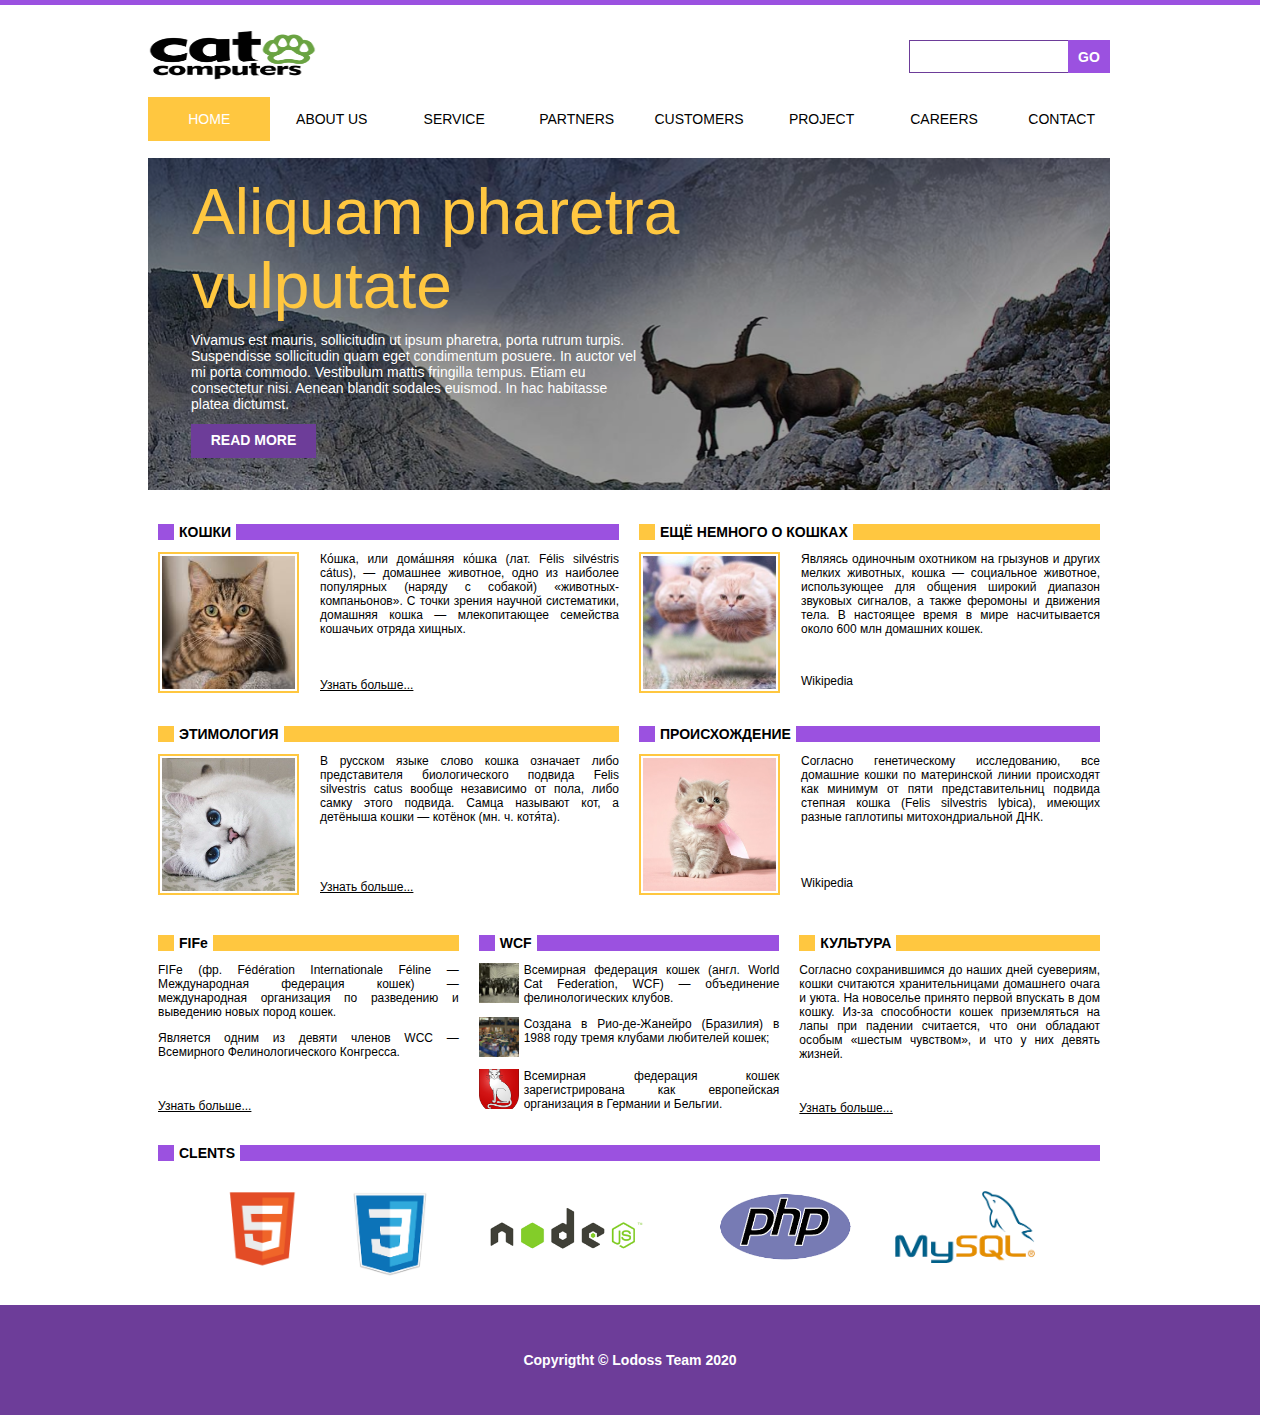
==== commit 90c5e2df: "отредактированы позиции картинок технологий" ====
--- a/index.html
+++ b/index.html
@@ -157,18 +157,18 @@
           <span class="line_violet_span">CLENTS</span>
         </p>
         <div class="clents">
-          <img class="clents_img" src="img/html5.png">
+          <img class="clents_img_html" src="img/html5.png">
           <img class="clents_img_css" src="img/css3.png">
-          <img class="clents_img_wide" src="img/nodejs.png">
-          <img class="clents_img" src="img/php.png">
-          <img class="clents_img_wide" src="img/mysql.png">
+          <img class="clents_img_nodejs" src="img/nodejs.png">
+          <img class="clents_img_php" src="img/php.png">
+          <img class="clents_img_mysql" src="img/mysql.png">
         </div>
       </div>
     </main>
 
     <footer>
       <div class="footer">
-        <p>Copyrigtht @ Ravenheart.SP 2020</p>
+        <p>Copyrigtht &#169; Lodoss Team 2020</p>
       </div>
     </footer>
 
--- a/style.css
+++ b/style.css
@@ -1,13 +1,14 @@
 .body {
    width: 1260px;
+   margin: 0;
+   font-size: 14px;
+   font-style: normal;
+   font-family: Roboto, sans-serif;
 }
 
 .main {
    margin-left: 148px;
-   margin-right: 132px;
-   font-size: 14px;
-   font-style: normal;
-   font-family: Roboto, sans-serif;
+   margin-right: 132px;   
 }
 
 .logo {
@@ -17,7 +18,7 @@
 }
 
 .search_box {
-   padding-top: 20px;
+   padding-top: 21px;
 }
 
 .head_img {
@@ -27,7 +28,7 @@
    width: 962px;
    height: 332px;   
    position: relative;
-   margin-bottom: 20px;
+   margin-bottom: 23px;
 }
 
 .shade_img {
@@ -48,12 +49,11 @@
 
 .second_text_img {   
    font-size: 14px;  
-   /*font-weight: lighter;*/
    color: white;
    width: 451px;
    height: 133px;
    position: absolute;
-   left: 44px;
+   left: 43px;
    top: 174px;
 }
 
@@ -64,8 +64,8 @@
    font-size: 14px;
    background-color: #6D3D99;   
    position: absolute;
-   left: 45px;
-   bottom: 30px;
+   left: 43px;
+   bottom: 32px;
    text-align: center;
 }
 
@@ -73,7 +73,8 @@
    color: white;
    text-decoration: none;
    position: relative;
-   top: 7px;
+   top: 8px;
+   font-weight: bold;
 }
 
 .link_menu {
@@ -121,7 +122,7 @@
 
 .block {
    display: inline-block;
-   margin: 10px;
+   margin: 11px 10px;
    width: 730px;       
    text-align: justify;
    font-size: 12px;
@@ -129,10 +130,10 @@
 
 .block_bottom {
    display: inline-table;
-   margin: 10px;   
+   margin: 18px 10px 10px 10px;
    text-align: justify;
    font-size: 12px;
-   width: 300px;
+   width: 310px;
 }
 
 .line_violet {
@@ -175,7 +176,7 @@
 
 .clents {
    width: 960px;
-   height: 131px;
+   height: 144px;
    display: flex;
    align-items: center;  
    justify-content: center;  
@@ -187,20 +188,40 @@
    margin-left: 10px;
 }
 
-.clents_img {
+.clents_img_html {
    object-fit: scale-down;
    height: 98px;
-   padding: 0 20px;
-}
-
-.clents_img_wide {
-   height: 75px;
-   padding: 0 20px;
+   position: relative;
+   right: 68px;
+   bottom: 6px;
 }
 
 .clents_img_css {
-   height: 92px;
-   padding: 0 10px;
+   object-fit: scale-down;
+   height: 98px;
+   position: relative;
+   right: 39px;
+   bottom: -1px;
+}
+
+.clents_img_nodejs {
+   height: 79px;
+   position: relative;
+   right: 17px;
+}
+
+.clents_img_php {
+   height: 97px;
+   position: relative;
+   right: -15px;
+   bottom: 7px;
+}
+
+.clents_img_mysql {
+   height: 72px;
+   position: relative;
+   right: -44px;
+   bottom: 6px;
 }
 
 .left_img {
@@ -209,8 +230,9 @@
    box-sizing: border-box;
    margin: 0 21px 0 0; 
    object-fit: cover;
-   width: 138px;
-   height: 138px;   
+   width: 141px;
+   height: 141px;  
+   padding: 2px; 
 }
 
 .small_img {
@@ -228,7 +250,8 @@
    justify-content: center;
    background-color: #6D3D99;   
    width: 1260;
-   height: 115px;
+   height: 110px;
+   font-weight: bold;
 }
 
 .search {
@@ -252,6 +275,7 @@
    color: #fff;
    cursor: pointer;
    font-size: 14px;
+   font-weight: bold;
 }
 
 .bottom_center {
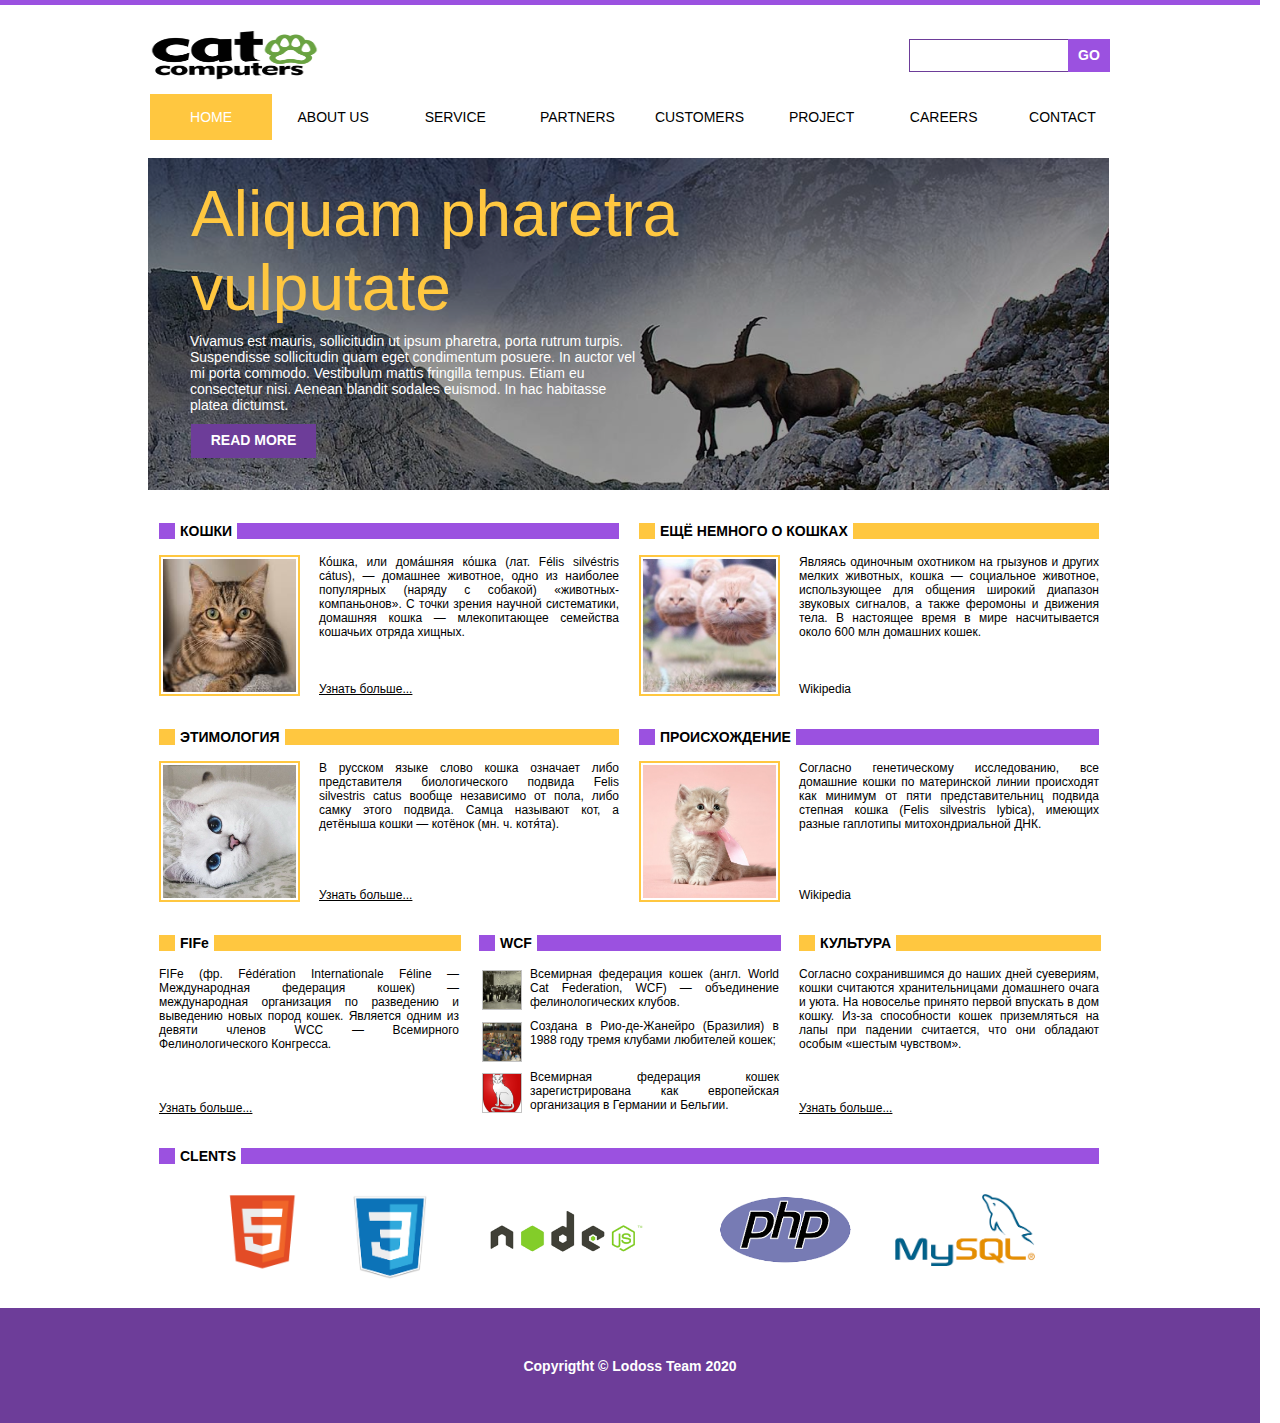
==== commit 8e11cefd: "minor fixes" ====
--- a/index.html
+++ b/index.html
@@ -2,24 +2,24 @@
 <html>
   <head>
     <meta charset="utf-8">
-    <title>Тема 3 - HTML и CSS</title>
+    <title>Тема 3new - HTML и CSS</title>
+    <link rel="stylesheet" href="style.css">
+  </head>  
+    
   <body class="body">
-
-    <header> 
-      <link rel="stylesheet" href="style.css">
+    <header>       
       <p class="top_line"></p>
     </header>
 
     <main class="main">
 
-      <div class="navigation">
-        <img class="logo" src="img/catlogo.png">
-        <p class="search_box">
-        <input class="search" name="s"  type="search">
-        <input class="search_button" type="submit" value="GO">
-        </p>  
-      </div>   
-
+			<div class="logo_search">
+        <img class="logo" src="img/catlogo.png" alt="Logo">
+          <span>
+            <input class="search" name="searchbox" type="search">
+            <input class="search_button" type="submit" value="GO">
+          </span>
+      </div>
       <div class="menu">
         <nav class="navigation"> 
           <a class="active link_menu" href="index.html">HOME</a>
@@ -32,145 +32,174 @@
           <a class="link_contact" href="contact.html">CONTACT</a>
         </nav>
       </div>
-
-      <div class="head_img">        
-        <div class="shade_img">
-          <div class="text_img">
-            <span>Aliquam pharetra vulputate</span>
+      <div class="img_frame">
+        <div class="banner">
+          <img src="img/Mountains-and-hills-julian-alps.png" alt="Banner">
+          <div class="shade_img">
+            <div class="text_img">
+              <span>Aliquam pharetra vulputate</span>
+            </div>                
+            <div class="second_text_img">
+              <span>
+								Vivamus est mauris, sollicitudin ut ipsum pharetra, porta rutrum turpis. 
+                Suspendisse sollicitudin quam eget condimentum posuere. 
+                In auctor vel mi porta commodo. Vestibulum mattis fringilla tempus. 
+                Etiam eu consectetur nisi. Aenean blandit sodales euismod. In hac habitasse platea dictumst. 
+              </span>
+            </div>      
+            <div class="ref_img">
+              <a class="top_ref" href="index.html">READ MORE</a>
+            </div>
           </div>
-          
-          <div class="second_text_img">
-            <span>Vivamus est mauris, sollicitudin ut ipsum pharetra, porta rutrum turpis. 
-              Suspendisse sollicitudin quam eget condimentum posuere. 
-              In auctor vel mi porta commodo. Vestibulum mattis fringilla tempus. 
-              Etiam eu consectetur nisi. Aenean blandit sodales euismod. In hac habitasse platea dictumst. 
-            </span>
-          </div>
-
-          <div class="ref_img">
-            <a class="top_ref" href="contact.html">READ MORE</a>
+				</div>						
+      </div>
+
+      <div class="news_block">
+      	<div class="news">
+        	<div class="block">
+          	<p class="line_violet">
+          	  <span class="line_violet_text">КОШКИ</span>
+            </p>
+            <div class="news_text_img">          	
+              <img class="left_img" src="img/mini-cat.jpeg" alt="Main news">
+              <div class="news_text">
+                <span>
+							    Ко́шка, или дома́шняя ко́шка (лат. Félis silvéstris cátus), — домашнее животное, 
+							    одно из наиболее популярных (наряду с собакой) «животных-компаньонов».
+         		      С точки зрения научной систематики, домашняя кошка — млекопитающее семейства кошачьих отряда хищных.            	
+                </span>
+                <a class="read_more" href="https://ru.wikipedia.org/wiki/%D0%9A%D0%BE%D1%88%D0%BA%D0%B0">Узнать больше...</a>
+              </div>  
+            </div>
+        	</div>    
+        	<div class="block">
+          	<p class="line_orange">
+            	<span class="line_orange_text">ЕЩЁ НЕМНОГО О КОШКАХ</span>
+            </p>
+            <div class="news_text_img">
+              <img class="left_img" src="img/flcat.jpg" alt="Main news">
+              <div class="news_text">
+                <span>  
+            	    Являясь одиночным охотником на грызунов и других мелких животных, кошка — социальное животное, использующее для общения широкий диапазон звуковых сигналов, а также феромоны и движения тела.
+            	    В настоящее время в мире насчитывается около 600 млн домашних кошек.
+                </span>          	    
+                <span>Wikipedia</span>
+              </div> 
+            </div>
+        	</div>   
+        </div>          
+        <div class="news">
+          <div class="block">
+            <p class="line_orange">
+              <span class="line_orange_text">ЭТИМОЛОГИЯ</span>
+            </p>
+            <div class="news_text_img">
+              <img class="left_img" src="img/wcat.jpg" alt="Main news">
+              <div class="news_text">
+							  <span>
+                  В русском языке слово кошка означает либо представителя биологического подвида Felis silvestris catus вообще независимо от пола, либо самку этого подвида.
+                  Самца называют кот, а детёныша кошки — котёнок (мн. ч. котя́та).
+							  </span>  
+                <a class="read_more" href="https://ru.wikipedia.org/wiki/%D0%9A%D0%BE%D1%88%D0%BA%D0%B0">Узнать больше...</a>
+              </div>  
+            </div>
+          </div>    
+          <div class="block">
+          	<p class="line_violet">
+              <span class="line_violet_text">ПРОИСХОЖДЕНИЕ</span>
+            </p>
+            <div class="news_text_img">
+              <img class="left_img" src="img/kitty.jpeg" alt="Main news">
+              <div class="news_text">
+							  <span>
+                  Согласно генетическому исследованию, все домашние кошки по материнской линии происходят как минимум от пяти представительниц подвида
+                  степная кошка (Felis silvestris lybica), имеющих разные гаплотипы митохондриальной ДНК. 
+                </span>
+                <span>Wikipedia</span>
+              </div>
+            </div>
           </div>
         </div>
       </div>
 
-      <div class="navigation">
-        <div class="block">
+      <div class="bottom_news">
+        <div class="bottom_block">
+          <p class="line_orange">
+            <span class="line_orange_text">FIFe</span>
+          </p>
+          <div class="bottom_news_text">
+            <span>
+              FIFe (фр. Fédération Internationale Féline — Международная федерация кошек) — международная организация по разведению и выведению новых пород кошек.
+              Является одним из девяти членов WCC — Всемирного Фелинологического Конгресса.
+            </span>
+            <a class="read_more" href="https://ru.wikipedia.org/wiki/%D0%9A%D0%BE%D1%88%D0%BA%D0%B0">Узнать больше...</a>
+          </div>  
+        </div>
+    
+        <div class="bottom_block">
           <p class="line_violet">
-            <span class="line_violet_span">КОШКИ</span>
+            <span class="line_violet_text">WCF</span>
+          </p>    
+          <div class="bottom_center">
+            <div class="bottom_center_news">
+              <img src="img/1903.jpg" class="small_img" alt="News">
+              <div class="bottom_center_text">
+                <span>              
+                  Всемирная федерация кошек (англ. World Cat Federation, WCF) — объединение фелинологических клубов.
+                </span>
+              </div>
+            </div>
+            <div class="bottom_center_news">
+              <img src="img/2007.jpg" class="small_img" alt="News">
+              <div class="bottom_center_text">
+                <span>              
+                  Создана в Рио-де-Жанейро (Бразилия) в 1988 году тремя клубами любителей кошек;
+                </span>
+              </div>  
+            </div>
+            <div class="bottom_center_news">
+              <img src="img/gerald.png" class="small_img" alt="News">
+              <div class="bottom_center_text">
+                <span>              
+                  Всемирная федерация кошек зарегистрирована как европейская организация в Германии и Бельгии.
+                </span>
+              </div>
+            </div>   
+          </div>              
+        </div>    
+        <div class="bottom_block">
+          <p class="line_orange">
+            <span class="line_orange_text">КУЛЬТУРА</span>
+          </p> 
+          <div class="bottom_news_text">
+            <span>
+              Согласно сохранившимся до наших дней суевериям, кошки считаются хранительницами домашнего очага и уюта.
+              На новоселье принято первой впускать в дом кошку.
+              Из-за способности кошек приземляться на лапы при падении считается, что они обладают особым «шестым чувством».
+            </span>
+            <a class="read_more" href="https://ru.wikipedia.org/wiki/%D0%9A%D0%BE%D1%88%D0%BA%D0%B0">Узнать больше...</a> 
+          </div>       
+        </div> 
+      </div>
+      <div class="clents_block">
+        <div class="clents_line">
+          <p class="line_violet">
+            <span class="line_violet_text">CLENTS</span>
           </p>
-          <p><img class="left_img" src="img/mini-cat.jpeg">
-            Ко́шка, или дома́шняя ко́шка (лат. Félis silvéstris cátus), — домашнее животное, одно из наиболее популярных (наряду с собакой) «животных-компаньонов».
-            С точки зрения научной систематики, домашняя кошка — млекопитающее семейства кошачьих отряда хищных.
-          <br><br><br><br>
-          <a class="read_more" href="https://ru.wikipedia.org/wiki/%D0%9A%D0%BE%D1%88%D0%BA%D0%B0">Узнать больше...</a>
-          </p>
+        </div>           
+        <div class="clents">
+          <img class="clents_img_html" src="img/html5.png" alt="HTML logo">
+          <img class="clents_img_css" src="img/css3.png" alt="CSS logo">
+          <img class="clents_img_nodejs" src="img/nodejs.png" alt="Node JS logo">
+          <img class="clents_img_php" src="img/php.png" alt="PHP logo">
+          <img class="clents_img_mysql" src="img/mysql.png" alt="MySQL logo">
         </div>
-
-        <div class="block">
-          <p class="line_orange">
-            <span class="line_orange_span">ЕЩЁ НЕМНОГО О КОШКАХ</span>
-          </p>
-          <p><img class="left_img" src="img/flcat.jpg">
-            Являясь одиночным охотником на грызунов и других мелких животных, кошка — социальное животное, использующее для общения широкий диапазон звуковых сигналов, а также феромоны и движения тела.
-            В настоящее время в мире насчитывается около 600 млн домашних кошек.
-          </p>
-          <br>
-          <p>Wikipedia</p>
-        </div>   
-      </div>
-
-      <div class="navigation">
-        <div class="block">
-          <p class="line_orange">
-            <span class="line_orange_span">ЭТИМОЛОГИЯ</span>
-          </p>
-          <p><img class="left_img" src="img/wcat.jpg">
-            В русском языке слово кошка означает либо представителя биологического подвида Felis silvestris catus вообще независимо от пола, либо самку этого подвида.
-            Самца называют кот, а детёныша кошки — котёнок (мн. ч. котя́та). <br><br><br><br><br>
-            <a class="read_more" href="https://ru.wikipedia.org/wiki/%D0%9A%D0%BE%D1%88%D0%BA%D0%B0">Узнать больше...</a>
-          </p>
-        </div>
-
-        <div class="block">
-          <p class="line_violet">
-            <span class="line_violet_span">ПРОИСХОЖДЕНИЕ</span>
-          </p>
-          <p><img class="left_img" src="img/kitty.jpeg">
-            Согласно генетическому исследованию, все домашние кошки по материнской линии происходят как минимум от пяти представительниц подвида
-            степная кошка (Felis silvestris lybica), имеющих разные гаплотипы митохондриальной ДНК. 
-          </p>
-          <br><br>
-          <p>Wikipedia</p>
-        </div>
-      </div>
-
-      <div class="navigation">
-        <div class="block_bottom">
-          <p class="line_orange">
-            <span class="line_orange_span">FIFe</span>
-          </p>
-          <p>
-            FIFe (фр. Fédération Internationale Féline — Международная федерация кошек) — международная организация по разведению и выведению новых пород кошек.
-          </p>
-          <p>
-            Является одним из девяти членов WCC — Всемирного Фелинологического Конгресса.
-          </p>
-          <br><br>
-          <a class="read_more" href="https://ru.wikipedia.org/wiki/%D0%9A%D0%BE%D1%88%D0%BA%D0%B0">Узнать больше...</a>
-        </div>
-
-        <div class="block_bottom">
-          <p class="line_violet">
-            <span class="line_violet_span">WCF</span>
-          </p>
-
-          <div class="bottom_center">
-            <p class="bottom_center_elem"><img src="img/1903.jpg" class="small_img">
-              Всемирная федерация кошек (англ. World Cat Federation, WCF) — объединение фелинологических клубов.
-            </p>
-            <p class="bottom_center_elem"><img src="img/2007.jpg" class="small_img">
-              Создана в Рио-де-Жанейро (Бразилия) в 1988 году тремя клубами любителей кошек;
-            </p>
-            <p class="bottom_center_elem"><img src="img/gerald.png" class="small_img">
-              Всемирная федерация кошек зарегистрирована как европейская организация в Германии и Бельгии.
-            </p>
-          </div>
-          
-        </div>
-
-        <div class="block_bottom">
-          <p class="line_orange">
-            <span class="line_orange_span">КУЛЬТУРА</span>
-          </p>        
-          <p>
-            Согласно сохранившимся до наших дней суевериям, кошки считаются хранительницами домашнего очага и уюта.
-            На новоселье принято первой впускать в дом кошку.
-            Из-за способности кошек приземляться на лапы при падении считается, что они обладают особым «шестым чувством», и что у них девять жизней.<br>
-          </p>
-          <br><br>
-          <a class="read_more" href="https://ru.wikipedia.org/wiki/%D0%9A%D0%BE%D1%88%D0%BA%D0%B0">Узнать больше...</a>        
-        </div> 
-      </div>
-
-      <div class="clents_line">
-        <p class="line_violet">
-          <span class="line_violet_span">CLENTS</span>
-        </p>
-        <div class="clents">
-          <img class="clents_img_html" src="img/html5.png">
-          <img class="clents_img_css" src="img/css3.png">
-          <img class="clents_img_nodejs" src="img/nodejs.png">
-          <img class="clents_img_php" src="img/php.png">
-          <img class="clents_img_mysql" src="img/mysql.png">
-        </div>
       </div>
     </main>
-
     <footer>
       <div class="footer">
-        <p>Copyrigtht &#169; Lodoss Team 2020</p>
+      <p>Copyrigtht &#169; Lodoss Team 2020</p>
       </div>
     </footer>
-
   </body>
-</html>
+</html>--- a/style.css
+++ b/style.css
@@ -1,296 +1,392 @@
 .body {
-   width: 1260px;
-   margin: 0;
-   font-size: 14px;
-   font-style: normal;
-   font-family: Roboto, sans-serif;
-}
-
+  width: 1260px;
+  margin: 0;
+  font-size: 14px;
+  font-style: normal;
+  font-family: Roboto, sans-serif;
+  font-weight: normal;
+  }
+ 
 .main {
-   margin-left: 148px;
-   margin-right: 132px;   
+  margin-left: 150px;
+  margin-right: 150px;   
+}
+
+.top_line {
+  height: 5px;
+  width: 1260px;
+  background-color: #9B51E0;
+  padding: 0;
+  margin: 0;
+} 
+
+.logo_search {
+  display: flex;
+  align-items: center;
+  justify-content: space-between;
+  position: absolute;
+  top: 30px;
+  width: 960px;
 }
 
 .logo {
-   width: 168px;
-   height: 50px;
-   padding-top: 25px;
+  width: 168px;
+  height: 50px;
 }
 
 .search_box {
-   padding-top: 21px;
-}
-
-.head_img {
-   background-image: url(img/Mountains-and-hills-julian-alps.png);
-   background-size: 100%;
-   background-position: bottom right;   
-   width: 962px;
-   height: 332px;   
-   position: relative;
-   margin-bottom: 23px;
+  position: absolute;
+  top: 40px;
+}
+
+.search {
+  border: 1px solid #6D3D99;
+  border-right: none;
+  padding: 5px;
+  height: 33px;   
+  outline: none;
+  color: black; 
+  margin: -4px;
+  font-size: 14px;
+  width: 159px;
+}
+ 
+.search_button {
+  width: 42px;
+  height: 33px;
+  border: 1px solid #9B51E0;
+  background: #9B51E0;
+  text-align: center;
+  color: #fff;
+  cursor: pointer;
+  font-size: 14px;
+  font-weight: bold;
+}
+
+.menu {
+  width: 960px;
+  height: 50px;
+  position: absolute;
+  top: 94px;
+}
+
+.navigation {    
+  display: flex;
+  justify-content: space-between;  
+}
+
+.link_menu {
+  color: black;
+  text-align: center;    
+  text-decoration: none;
+  font-size: 14px;  
+  width: 123px;
+  padding: 15px 0;
+}
+
+.link_contact {
+  color: black;
+  text-align: center;
+  text-decoration: none;
+  font-size: 14px;  
+  width: 106px;
+  padding: 15px 0;
+  position: relative;
+  left: 5px;
+}
+
+.link_menu.active {
+  background-color: #FFC740;
+  color: white;
+}
+ 
+.link_menu:hover {
+  background-color: #ddd;
+  color: black;
+}
+
+.img_frame {
+  width: 964px;
+  height: 362px;
+  position: absolute;
+  top: 146px;
+  left: 146px;
+}
+
+.banner {
+  position: relative;
+  top: 12px;
+  left: 2px;
+  width: 961px;
+  height: 332px;
 }
 
 .shade_img {
-   background-color: rgba(0, 0, 0, 0.38);   
-   width: 100%;
-   height: 100%;
+  background-color: rgba(0, 0, 0, 0.38);   
+  width: 100%;
+  height: 100%;   
+  position: absolute;
+  top: 0; 
 }
 
 .text_img {
-   font-size: 64px;
-   color: #FFC740;
-   width: 509px;
-   height: 150px;
-   position: absolute;
-   left: 44px;
-   top: 17px;
-}
-
+  font-size: 64px;
+  color: #FFC740;
+  width: 509px;
+  height: 150px;
+  position: absolute;
+  left: 43px;
+  top: 19px;
+}
+ 
 .second_text_img {   
-   font-size: 14px;  
-   color: white;
-   width: 451px;
-   height: 133px;
-   position: absolute;
-   left: 43px;
-   top: 174px;
-}
-
+  font-size: 14px;  
+  color: white;
+  width: 451px;
+  height: 133px;
+  position: absolute;
+  left: 42px;
+  top: 175px;
+}
+ 
 .ref_img {
-   width: 125px;
-   height: 34px;
-   text-decoration: none;
-   font-size: 14px;
-   background-color: #6D3D99;   
-   position: absolute;
-   left: 43px;
-   bottom: 32px;
-   text-align: center;
-}
-
+  width: 125px;
+  height: 34px;
+  text-decoration: none;
+  font-size: 14px;
+  background-color: #6D3D99;   
+  position: absolute;
+  left: 43px;
+  bottom: 32px;
+  text-align: center;
+}
+ 
 .top_ref {
-   color: white;
-   text-decoration: none;
-   position: relative;
-   top: 8px;
-   font-weight: bold;
-}
-
-.link_menu {
-   color: black;
-   text-align: center;
-   padding: 14px 0;
-   text-decoration: none;
-   font-size: 14px;  
-   width: 124px;
-}
-
-.link_contact {
-   color: black;
-   text-align: center;
-   padding: 14px 0;
-   text-decoration: none;
-   font-size: 14px;  
-   width: 106px;
-   position: relative;
-   left: 4px;
-}
-
-.menu {
-   width: 961px; 
-   height: 49px; 
-   margin-bottom: 12px;
-   margin-top: 10px;
-}
-
-.navigation {
-   width: 962px;
-   display: flex;
-   justify-content: space-between;  
-}
-
-.link_menu.active {
-   background-color: #FFC740;
-   color: white;
-}
-
-.link_menu:hover {
-   background-color: #ddd;
-   color: black;
-}
-
+  color: white;
+  text-decoration: none;
+  position: relative;
+  top: 8px;
+  font-weight: bold;
+}
+
+.news_block {
+  display: flex;
+  flex-direction: column;
+  justify-content: space-between;
+  position: absolute;
+  top: 523px;
+  left: 159px;
+  width: 940px;
+  height: 379px;
+}
+
+.news {
+  display: flex;
+  justify-content: space-between;
+  width: 940px;
+}
+
+.bottom_news {
+  width: 942px;
+  height: 180px;
+  display: flex;
+  justify-content: space-between;
+  position: absolute;
+  top: 935px;
+  left: 159px;
+}
+
+.bottom_block {
+  display: flex;
+  flex-direction: column;
+  justify-content: space-between;
+  text-align: justify;
+  font-size: 12px;
+  width: 302px;
+  height: 180px;
+}
+
+.bottom_news_text {
+  height: 148px; 
+  width: 300px; 
+  display: flex; 
+  flex-direction: column; 
+  justify-content: space-between;
+}
+
+.bottom_center {
+  display: flex;
+  flex-direction: column;
+  justify-content: space-between;
+  height: 148px;
+  width: 300px;
+} 
+ 
+.bottom_center_news {
+  width: 300px; 
+  height: 45px; 
+  display: flex; 
+  justify-content: space-between;
+}
+
+.bottom_center_text {
+  width: 249px; 
+  height: 45px;
+}
+ 
 .block {
-   display: inline-block;
-   margin: 11px 10px;
-   width: 730px;       
-   text-align: justify;
-   font-size: 12px;
-}
-
-.block_bottom {
-   display: inline-table;
-   margin: 18px 10px 10px 10px;
-   text-align: justify;
-   font-size: 12px;
-   width: 310px;
+  display: inline-block;
+  width: 460px;  
+  height: 173px;     
+  text-align: justify;
+  font-size: 12px;
+}
+
+.news_text_img {
+  height: 141px; 
+  width: 460px; 
+  display: flex; 
+  justify-content: space-between; 
+  position: relative; 
+  top: 16px;
+}
+
+.news_text {
+  height: 141px; 
+  width: 300px; 
+  display: flex; 
+  flex-direction: column; 
+  justify-content: space-between;
 }
 
 .line_violet {
-   background-color: #9B51E0;
-   color: black; 
-   margin: 0;
-   height: 16px
-}
-
-.line_violet_span {
-   font-size: 14px;
-   font-weight: bold;
-   background-color: white;
-   margin-left: 16px;
-   padding: 1px 5px;
-}
-
+  background-color: #9B51E0;
+  color: black; 
+  margin: 0;
+  height: 16px
+}
+ 
+.line_violet_text {
+  font-size: 14px;
+  font-weight: bold;
+  background-color: white;
+  margin-left: 16px;
+  padding: 1px 5px;
+}
+ 
 .line_orange {
-   background-color: #FFC740;
-   color: black; 
-   margin: 0;
-   height: 16px
-}
-
-.line_orange_span {
-   font-size: 14px;
-   font-weight: bold;
-   background-color: white;
-   margin-left: 16px;
-   padding: 1px 5px;
-}
-
-.top_line {
-   height: 5px;
-   width: 1260px;
-   background-color: #9B51E0;
-   padding: 0;
-   margin: 0;
+  background-color: #FFC740;
+  color: black; 
+  margin: 0;
+  height: 16px
+}
+ 
+.line_orange_text {
+  font-size: 14px;
+  font-weight: bold;
+  background-color: white;
+  margin-left: 16px;
+  padding: 1px 5px;
+}
+
+.left_img {
+  border: 2px solid #FFC740;
+  box-sizing: border-box;
+  object-fit: cover;
+  width: 141px;
+  height: 141px;  
+  padding: 2px; 
+}
+
+.small_img {
+  object-fit: cover;
+  width: 40px;
+  height: 40px;
+  margin: 3px;
+  box-sizing: border-box;
+  border: 1px solid #C4C4C4;
+}
+
+.read_more {
+  font-size: 12px; 
+  font-weight: normal;
+  padding-left: 0;
+  color: black;
+}
+
+.clents_block {
+  width: 960px;
+  height: 131px;
+  position: absolute;
+  top: 1148px;
+  left: 150px;
+  display: flex;
+  justify-content: space-between;
+  flex-direction: column;
+}
+
+.clents_line {
+  width: 940px;
+  margin-left: 9px;
 }
 
 .clents {
-   width: 960px;
-   height: 144px;
-   display: flex;
-   align-items: center;  
-   justify-content: center;  
-}
-
-.clents_line {
-   width: 942px;
-   margin-top: 20px;
-   margin-left: 10px;
+  width: 960px;
+  height: 131px;
+  position: relative;
+  top: 14px;
+  left: 8px;
+  display: flex;
+  align-items: center;  
+  justify-content: center;  
 }
 
 .clents_img_html {
-   object-fit: scale-down;
-   height: 98px;
-   position: relative;
-   right: 68px;
-   bottom: 6px;
+  object-fit: scale-down;
+  height: 98px;
+  position: relative;
+  right: 68px;
+  bottom: 6px;
 }
 
 .clents_img_css {
-   object-fit: scale-down;
-   height: 98px;
-   position: relative;
-   right: 39px;
-   bottom: -1px;
+  object-fit: scale-down;
+  height: 98px;
+  position: relative;
+  right: 39px;
+  bottom: -1px;
 }
 
 .clents_img_nodejs {
-   height: 79px;
-   position: relative;
-   right: 17px;
+  height: 79px;
+  position: relative;
+  top: 1px;
+  right: 17px;
 }
 
 .clents_img_php {
-   height: 97px;
-   position: relative;
-   right: -15px;
-   bottom: 7px;
+  height: 97px;
+  position: relative;
+  right: -15px;
+  bottom: 6px;
 }
 
 .clents_img_mysql {
-   height: 72px;
-   position: relative;
-   right: -44px;
-   bottom: 6px;
-}
-
-.left_img {
-   float:left; 
-   border: 2px solid #FFC740;
-   box-sizing: border-box;
-   margin: 0 21px 0 0; 
-   object-fit: cover;
-   width: 141px;
-   height: 141px;  
-   padding: 2px; 
-}
-
-.small_img {
-   object-fit: cover;
-   width: 40px;
-   height: 40px;
-   float: left;
-   margin: 0 5px 0 0;
+  height: 72px;
+  position: relative;
+  right: -44px;
+  bottom: 6px;
 }
 
 .footer {
-   display: flex;
-   color: white;
-   align-items: center;
-   justify-content: center;
-   background-color: #6D3D99;   
-   width: 1260;
-   height: 110px;
-   font-weight: bold;
-}
-
-.search {
-   border: 1px solid #6D3D99;
-   border-right: none;
-   padding: 5px;
-   height: 33px;   
-   outline: none;
-   color: black; 
-   margin: -4px;
-   font-size: 14px;
-   width: 159px;
-}
-
-.search_button {
-   width: 42px;
-   height: 33px;
-   border: 1px solid #9B51E0;
-   background: #9B51E0;
-   text-align: center;
-   color: #fff;
-   cursor: pointer;
-   font-size: 14px;
-   font-weight: bold;
-}
-
-.bottom_center {
-   display: flex;
-   flex-direction: column;
-   justify-content: center;
-} 
-
-.bottom_center_elem {
-   margin-bottom: 0;
-}
-
-.read_more {
-   font-size: 12px; 
-   font-weight: normal;
-   padding-left: 0;
-   color: black;
+  display: flex;
+  color: white;
+  align-items: center;
+  justify-content: center;
+  background-color: #6D3D99;   
+  width: 1260px;
+  height: 115px;
+  font-weight: bold;
+  position: absolute;
+  top: 1308px;
 }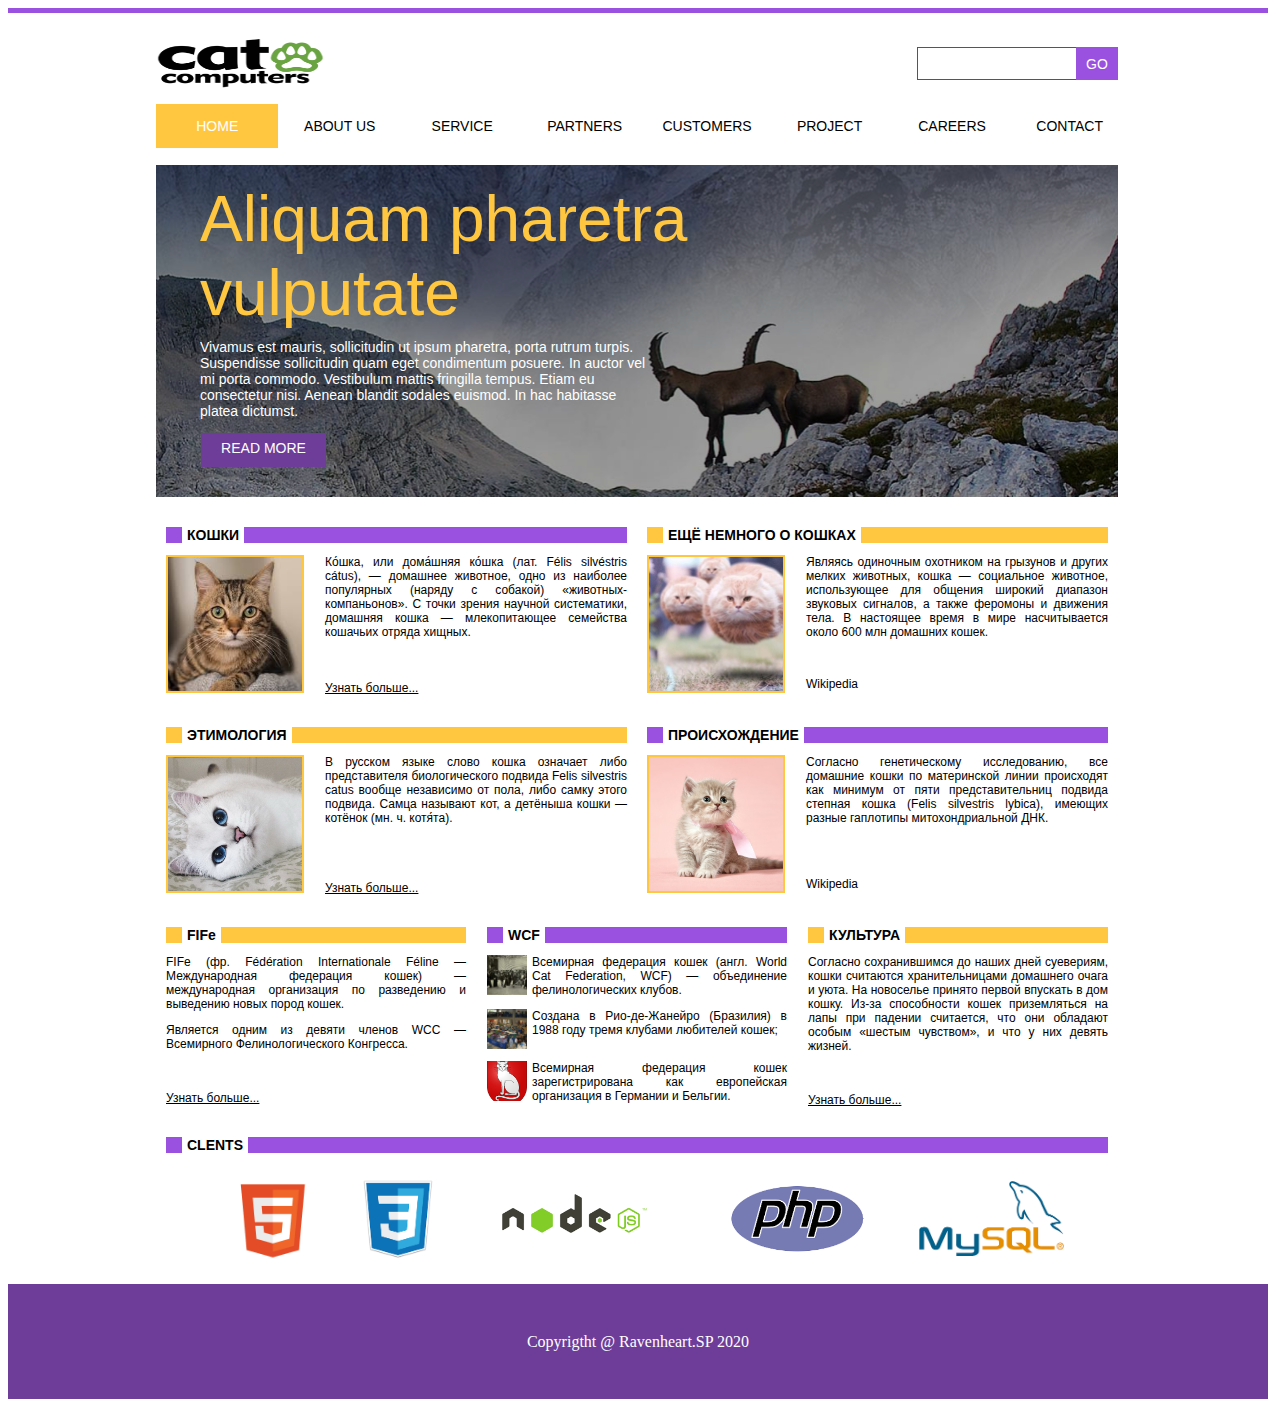
==== commit d60e138c: "conflict" ====
--- a/index.html
+++ b/index.html
@@ -2,24 +2,24 @@
 <html>
   <head>
     <meta charset="utf-8">
-    <title>Тема 3new - HTML и CSS</title>
-    <link rel="stylesheet" href="style.css">
-  </head>  
-    
+    <title>Тема 3 - HTML и CSS</title>
   <body class="body">
-    <header>       
+
+    <header> 
+      <link rel="stylesheet" href="style.css">
       <p class="top_line"></p>
     </header>
 
     <main class="main">
 
-			<div class="logo_search">
-        <img class="logo" src="img/catlogo.png" alt="Logo">
-          <span>
-            <input class="search" name="searchbox" type="search">
-            <input class="search_button" type="submit" value="GO">
-          </span>
-      </div>
+      <div class="navigation">
+        <img class="logo" src="img/catlogo.png">
+        <p class="search_box">
+        <input class="search" name="s"  type="search">
+        <input class="search_button" type="submit" value="GO">
+        </p>  
+      </div>   
+
       <div class="menu">
         <nav class="navigation"> 
           <a class="active link_menu" href="index.html">HOME</a>
@@ -32,174 +32,145 @@
           <a class="link_contact" href="contact.html">CONTACT</a>
         </nav>
       </div>
-      <div class="img_frame">
-        <div class="banner">
-          <img src="img/Mountains-and-hills-julian-alps.png" alt="Banner">
-          <div class="shade_img">
-            <div class="text_img">
-              <span>Aliquam pharetra vulputate</span>
-            </div>                
-            <div class="second_text_img">
-              <span>
-								Vivamus est mauris, sollicitudin ut ipsum pharetra, porta rutrum turpis. 
-                Suspendisse sollicitudin quam eget condimentum posuere. 
-                In auctor vel mi porta commodo. Vestibulum mattis fringilla tempus. 
-                Etiam eu consectetur nisi. Aenean blandit sodales euismod. In hac habitasse platea dictumst. 
-              </span>
-            </div>      
-            <div class="ref_img">
-              <a class="top_ref" href="index.html">READ MORE</a>
-            </div>
+
+      <div class="head_img">        
+        <div class="shade_img">
+          <div class="text_img">
+            <span>Aliquam pharetra vulputate</span>
           </div>
-				</div>						
-      </div>
+          
+          <div class="second_text_img">
+            <span>Vivamus est mauris, sollicitudin ut ipsum pharetra, porta rutrum turpis. 
+              Suspendisse sollicitudin quam eget condimentum posuere. 
+              In auctor vel mi porta commodo. Vestibulum mattis fringilla tempus. 
+              Etiam eu consectetur nisi. Aenean blandit sodales euismod. In hac habitasse platea dictumst. 
+            </span>
+          </div>
 
-      <div class="news_block">
-      	<div class="news">
-        	<div class="block">
-          	<p class="line_violet">
-          	  <span class="line_violet_text">КОШКИ</span>
-            </p>
-            <div class="news_text_img">          	
-              <img class="left_img" src="img/mini-cat.jpeg" alt="Main news">
-              <div class="news_text">
-                <span>
-							    Ко́шка, или дома́шняя ко́шка (лат. Félis silvéstris cátus), — домашнее животное, 
-							    одно из наиболее популярных (наряду с собакой) «животных-компаньонов».
-         		      С точки зрения научной систематики, домашняя кошка — млекопитающее семейства кошачьих отряда хищных.            	
-                </span>
-                <a class="read_more" href="https://ru.wikipedia.org/wiki/%D0%9A%D0%BE%D1%88%D0%BA%D0%B0">Узнать больше...</a>
-              </div>  
-            </div>
-        	</div>    
-        	<div class="block">
-          	<p class="line_orange">
-            	<span class="line_orange_text">ЕЩЁ НЕМНОГО О КОШКАХ</span>
-            </p>
-            <div class="news_text_img">
-              <img class="left_img" src="img/flcat.jpg" alt="Main news">
-              <div class="news_text">
-                <span>  
-            	    Являясь одиночным охотником на грызунов и других мелких животных, кошка — социальное животное, использующее для общения широкий диапазон звуковых сигналов, а также феромоны и движения тела.
-            	    В настоящее время в мире насчитывается около 600 млн домашних кошек.
-                </span>          	    
-                <span>Wikipedia</span>
-              </div> 
-            </div>
-        	</div>   
-        </div>          
-        <div class="news">
-          <div class="block">
-            <p class="line_orange">
-              <span class="line_orange_text">ЭТИМОЛОГИЯ</span>
-            </p>
-            <div class="news_text_img">
-              <img class="left_img" src="img/wcat.jpg" alt="Main news">
-              <div class="news_text">
-							  <span>
-                  В русском языке слово кошка означает либо представителя биологического подвида Felis silvestris catus вообще независимо от пола, либо самку этого подвида.
-                  Самца называют кот, а детёныша кошки — котёнок (мн. ч. котя́та).
-							  </span>  
-                <a class="read_more" href="https://ru.wikipedia.org/wiki/%D0%9A%D0%BE%D1%88%D0%BA%D0%B0">Узнать больше...</a>
-              </div>  
-            </div>
-          </div>    
-          <div class="block">
-          	<p class="line_violet">
-              <span class="line_violet_text">ПРОИСХОЖДЕНИЕ</span>
-            </p>
-            <div class="news_text_img">
-              <img class="left_img" src="img/kitty.jpeg" alt="Main news">
-              <div class="news_text">
-							  <span>
-                  Согласно генетическому исследованию, все домашние кошки по материнской линии происходят как минимум от пяти представительниц подвида
-                  степная кошка (Felis silvestris lybica), имеющих разные гаплотипы митохондриальной ДНК. 
-                </span>
-                <span>Wikipedia</span>
-              </div>
-            </div>
+          <div class="ref_img">
+            <a class="top_ref" href="contact.html">READ MORE</a>
           </div>
         </div>
       </div>
 
-      <div class="bottom_news">
-        <div class="bottom_block">
+      <div class="navigation">
+        <div class="block">
+          <p class="line_violet">
+            <span class="line_violet_span">КОШКИ</span>
+          </p>
+          <p><img class="left_img" src="img/mini-cat.jpeg">
+            Ко́шка, или дома́шняя ко́шка (лат. Félis silvéstris cátus), — домашнее животное, одно из наиболее популярных (наряду с собакой) «животных-компаньонов».
+            С точки зрения научной систематики, домашняя кошка — млекопитающее семейства кошачьих отряда хищных.
+          <br><br><br><br>
+          <a class="read_more" href="https://ru.wikipedia.org/wiki/%D0%9A%D0%BE%D1%88%D0%BA%D0%B0">Узнать больше...</a>
+          </p>
+        </div>
+
+        <div class="block">
           <p class="line_orange">
-            <span class="line_orange_text">FIFe</span>
+            <span class="line_orange_span">ЕЩЁ НЕМНОГО О КОШКАХ</span>
           </p>
-          <div class="bottom_news_text">
-            <span>
-              FIFe (фр. Fédération Internationale Féline — Международная федерация кошек) — международная организация по разведению и выведению новых пород кошек.
-              Является одним из девяти членов WCC — Всемирного Фелинологического Конгресса.
-            </span>
+          <p><img class="left_img" src="img/flcat.jpg">
+            Являясь одиночным охотником на грызунов и других мелких животных, кошка — социальное животное, использующее для общения широкий диапазон звуковых сигналов, а также феромоны и движения тела.
+            В настоящее время в мире насчитывается около 600 млн домашних кошек.
+          </p>
+          <br>
+          <p>Wikipedia</p>
+        </div>   
+      </div>
+
+      <div class="navigation">
+        <div class="block">
+          <p class="line_orange">
+            <span class="line_orange_span">ЭТИМОЛОГИЯ</span>
+          </p>
+          <p><img class="left_img" src="img/wcat.jpg">
+            В русском языке слово кошка означает либо представителя биологического подвида Felis silvestris catus вообще независимо от пола, либо самку этого подвида.
+            Самца называют кот, а детёныша кошки — котёнок (мн. ч. котя́та). <br><br><br><br><br>
             <a class="read_more" href="https://ru.wikipedia.org/wiki/%D0%9A%D0%BE%D1%88%D0%BA%D0%B0">Узнать больше...</a>
-          </div>  
+          </p>
         </div>
-    
-        <div class="bottom_block">
+
+        <div class="block">
           <p class="line_violet">
-            <span class="line_violet_text">WCF</span>
-          </p>    
+            <span class="line_violet_span">ПРОИСХОЖДЕНИЕ</span>
+          </p>
+          <p><img class="left_img" src="img/kitty.jpeg">
+            Согласно генетическому исследованию, все домашние кошки по материнской линии происходят как минимум от пяти представительниц подвида
+            степная кошка (Felis silvestris lybica), имеющих разные гаплотипы митохондриальной ДНК. 
+          </p>
+          <br><br>
+          <p>Wikipedia</p>
+        </div>
+      </div>
+
+      <div class="navigation">
+        <div class="block_bottom">
+          <p class="line_orange">
+            <span class="line_orange_span">FIFe</span>
+          </p>
+          <p>
+            FIFe (фр. Fédération Internationale Féline — Международная федерация кошек) — международная организация по разведению и выведению новых пород кошек.
+          </p>
+          <p>
+            Является одним из девяти членов WCC — Всемирного Фелинологического Конгресса.
+          </p>
+          <br><br>
+          <a class="read_more" href="https://ru.wikipedia.org/wiki/%D0%9A%D0%BE%D1%88%D0%BA%D0%B0">Узнать больше...</a>
+        </div>
+
+        <div class="block_bottom">
+          <p class="line_violet">
+            <span class="line_violet_span">WCF</span>
+          </p>
+
           <div class="bottom_center">
-            <div class="bottom_center_news">
-              <img src="img/1903.jpg" class="small_img" alt="News">
-              <div class="bottom_center_text">
-                <span>              
-                  Всемирная федерация кошек (англ. World Cat Federation, WCF) — объединение фелинологических клубов.
-                </span>
-              </div>
-            </div>
-            <div class="bottom_center_news">
-              <img src="img/2007.jpg" class="small_img" alt="News">
-              <div class="bottom_center_text">
-                <span>              
-                  Создана в Рио-де-Жанейро (Бразилия) в 1988 году тремя клубами любителей кошек;
-                </span>
-              </div>  
-            </div>
-            <div class="bottom_center_news">
-              <img src="img/gerald.png" class="small_img" alt="News">
-              <div class="bottom_center_text">
-                <span>              
-                  Всемирная федерация кошек зарегистрирована как европейская организация в Германии и Бельгии.
-                </span>
-              </div>
-            </div>   
-          </div>              
-        </div>    
-        <div class="bottom_block">
+            <p class="bottom_center_elem"><img src="img/1903.jpg" class="small_img">
+              Всемирная федерация кошек (англ. World Cat Federation, WCF) — объединение фелинологических клубов.
+            </p>
+            <p class="bottom_center_elem"><img src="img/2007.jpg" class="small_img">
+              Создана в Рио-де-Жанейро (Бразилия) в 1988 году тремя клубами любителей кошек;
+            </p>
+            <p class="bottom_center_elem"><img src="img/gerald.png" class="small_img">
+              Всемирная федерация кошек зарегистрирована как европейская организация в Германии и Бельгии.
+            </p>
+          </div>
+          
+        </div>
+
+        <div class="block_bottom">
           <p class="line_orange">
-            <span class="line_orange_text">КУЛЬТУРА</span>
-          </p> 
-          <div class="bottom_news_text">
-            <span>
-              Согласно сохранившимся до наших дней суевериям, кошки считаются хранительницами домашнего очага и уюта.
-              На новоселье принято первой впускать в дом кошку.
-              Из-за способности кошек приземляться на лапы при падении считается, что они обладают особым «шестым чувством».
-            </span>
-            <a class="read_more" href="https://ru.wikipedia.org/wiki/%D0%9A%D0%BE%D1%88%D0%BA%D0%B0">Узнать больше...</a> 
-          </div>       
+            <span class="line_orange_span">КУЛЬТУРА</span>
+          </p>        
+          <p>
+            Согласно сохранившимся до наших дней суевериям, кошки считаются хранительницами домашнего очага и уюта.
+            На новоселье принято первой впускать в дом кошку.
+            Из-за способности кошек приземляться на лапы при падении считается, что они обладают особым «шестым чувством», и что у них девять жизней.<br>
+          </p>
+          <br><br>
+          <a class="read_more" href="https://ru.wikipedia.org/wiki/%D0%9A%D0%BE%D1%88%D0%BA%D0%B0">Узнать больше...</a>        
         </div> 
       </div>
-      <div class="clents_block">
-        <div class="clents_line">
-          <p class="line_violet">
-            <span class="line_violet_text">CLENTS</span>
-          </p>
-        </div>           
+
+      <div class="clents_line">
+        <p class="line_violet">
+          <span class="line_violet_span">CLENTS</span>
+        </p>
         <div class="clents">
-          <img class="clents_img_html" src="img/html5.png" alt="HTML logo">
-          <img class="clents_img_css" src="img/css3.png" alt="CSS logo">
-          <img class="clents_img_nodejs" src="img/nodejs.png" alt="Node JS logo">
-          <img class="clents_img_php" src="img/php.png" alt="PHP logo">
-          <img class="clents_img_mysql" src="img/mysql.png" alt="MySQL logo">
+          <img class="clents_img" src="img/html5.png">
+          <img class="clents_img_css" src="img/css3.png">
+          <img class="clents_img_wide" src="img/nodejs.png">
+          <img class="clents_img" src="img/php.png">
+          <img class="clents_img_wide" src="img/mysql.png">
         </div>
       </div>
     </main>
+
     <footer>
       <div class="footer">
-      <p>Copyrigtht &#169; Lodoss Team 2020</p>
+        <p>Copyrigtht @ Ravenheart.SP 2020</p>
       </div>
     </footer>
+
   </body>
-</html>+</html>
--- a/style.css
+++ b/style.css
@@ -1,392 +1,272 @@
 .body {
-  width: 1260px;
-  margin: 0;
-  font-size: 14px;
-  font-style: normal;
-  font-family: Roboto, sans-serif;
-  font-weight: normal;
-  }
- 
+   width: 1260px;
+}
+
 .main {
-  margin-left: 150px;
-  margin-right: 150px;   
+   margin-left: 148px;
+   margin-right: 132px;
+   font-size: 14px;
+   font-style: normal;
+   font-family: Roboto, sans-serif;
+}
+
+.logo {
+   width: 168px;
+   height: 50px;
+   padding-top: 25px;
+}
+
+.search_box {
+   padding-top: 20px;
+}
+
+.head_img {
+   background-image: url(img/Mountains-and-hills-julian-alps.png);
+   background-size: 100%;
+   background-position: bottom right;   
+   width: 962px;
+   height: 332px;   
+   position: relative;
+   margin-bottom: 20px;
+}
+
+.shade_img {
+   background-color: rgba(0, 0, 0, 0.38);   
+   width: 100%;
+   height: 100%;
+}
+
+.text_img {
+   font-size: 64px;
+   color: #FFC740;
+   width: 509px;
+   height: 150px;
+   position: absolute;
+   left: 44px;
+   top: 17px;
+}
+
+.second_text_img {   
+   font-size: 14px;  
+   /*font-weight: lighter;*/
+   color: white;
+   width: 451px;
+   height: 133px;
+   position: absolute;
+   left: 44px;
+   top: 174px;
+}
+
+.ref_img {
+   width: 125px;
+   height: 34px;
+   text-decoration: none;
+   font-size: 14px;
+   background-color: #6D3D99;   
+   position: absolute;
+   left: 45px;
+   bottom: 30px;
+   text-align: center;
+}
+
+.top_ref {
+   color: white;
+   text-decoration: none;
+   position: relative;
+   top: 7px;
+}
+
+.link_menu {
+   color: black;
+   text-align: center;
+   padding: 14px 0;
+   text-decoration: none;
+   font-size: 14px;  
+   width: 124px;
+}
+
+.link_contact {
+   color: black;
+   text-align: center;
+   padding: 14px 0;
+   text-decoration: none;
+   font-size: 14px;  
+   width: 106px;
+   position: relative;
+   left: 4px;
+}
+
+.menu {
+   width: 961px; 
+   height: 49px; 
+   margin-bottom: 12px;
+   margin-top: 10px;
+}
+
+.navigation {
+   width: 962px;
+   display: flex;
+   justify-content: space-between;  
+}
+
+.link_menu.active {
+   background-color: #FFC740;
+   color: white;
+}
+
+.link_menu:hover {
+   background-color: #ddd;
+   color: black;
+}
+
+.block {
+   display: inline-block;
+   margin: 10px;
+   width: 730px;       
+   text-align: justify;
+   font-size: 12px;
+}
+
+.block_bottom {
+   display: inline-table;
+   margin: 10px;   
+   text-align: justify;
+   font-size: 12px;
+   width: 300px;
+}
+
+.line_violet {
+   background-color: #9B51E0;
+   color: black; 
+   margin: 0;
+   height: 16px
+}
+
+.line_violet_span {
+   font-size: 14px;
+   font-weight: bold;
+   background-color: white;
+   margin-left: 16px;
+   padding: 1px 5px;
+}
+
+.line_orange {
+   background-color: #FFC740;
+   color: black; 
+   margin: 0;
+   height: 16px
+}
+
+.line_orange_span {
+   font-size: 14px;
+   font-weight: bold;
+   background-color: white;
+   margin-left: 16px;
+   padding: 1px 5px;
 }
 
 .top_line {
-  height: 5px;
-  width: 1260px;
-  background-color: #9B51E0;
-  padding: 0;
-  margin: 0;
+   height: 5px;
+   width: 1260px;
+   background-color: #9B51E0;
+   padding: 0;
+   margin: 0;
+}
+
+.clents {
+   width: 960px;
+   height: 131px;
+   display: flex;
+   align-items: center;  
+   justify-content: center;  
+}
+
+.clents_line {
+   width: 942px;
+   margin-top: 20px;
+   margin-left: 10px;
+}
+
+.clents_img {
+   object-fit: scale-down;
+   height: 98px;
+   padding: 0 20px;
+}
+
+.clents_img_wide {
+   height: 75px;
+   padding: 0 20px;
+}
+
+.clents_img_css {
+   height: 92px;
+   padding: 0 10px;
+}
+
+.left_img {
+   float:left; 
+   border: 2px solid #FFC740;
+   box-sizing: border-box;
+   margin: 0 21px 0 0; 
+   object-fit: cover;
+   width: 138px;
+   height: 138px;   
+}
+
+.small_img {
+   object-fit: cover;
+   width: 40px;
+   height: 40px;
+   float: left;
+   margin: 0 5px 0 0;
+}
+
+.footer {
+   display: flex;
+   color: white;
+   align-items: center;
+   justify-content: center;
+   background-color: #6D3D99;   
+   width: 1260;
+   height: 115px;
+}
+
+.search {
+   border: 1px solid #6D3D99;
+   border-right: none;
+   padding: 5px;
+   height: 33px;   
+   outline: none;
+   color: black; 
+   margin: -4px;
+   font-size: 14px;
+   width: 159px;
+}
+
+.search_button {
+   width: 42px;
+   height: 33px;
+   border: 1px solid #9B51E0;
+   background: #9B51E0;
+   text-align: center;
+   color: #fff;
+   cursor: pointer;
+   font-size: 14px;
+}
+
+.bottom_center {
+   display: flex;
+   flex-direction: column;
+   justify-content: center;
 } 
 
-.logo_search {
-  display: flex;
-  align-items: center;
-  justify-content: space-between;
-  position: absolute;
-  top: 30px;
-  width: 960px;
-}
-
-.logo {
-  width: 168px;
-  height: 50px;
-}
-
-.search_box {
-  position: absolute;
-  top: 40px;
-}
-
-.search {
-  border: 1px solid #6D3D99;
-  border-right: none;
-  padding: 5px;
-  height: 33px;   
-  outline: none;
-  color: black; 
-  margin: -4px;
-  font-size: 14px;
-  width: 159px;
-}
- 
-.search_button {
-  width: 42px;
-  height: 33px;
-  border: 1px solid #9B51E0;
-  background: #9B51E0;
-  text-align: center;
-  color: #fff;
-  cursor: pointer;
-  font-size: 14px;
-  font-weight: bold;
-}
-
-.menu {
-  width: 960px;
-  height: 50px;
-  position: absolute;
-  top: 94px;
-}
-
-.navigation {    
-  display: flex;
-  justify-content: space-between;  
-}
-
-.link_menu {
-  color: black;
-  text-align: center;    
-  text-decoration: none;
-  font-size: 14px;  
-  width: 123px;
-  padding: 15px 0;
-}
-
-.link_contact {
-  color: black;
-  text-align: center;
-  text-decoration: none;
-  font-size: 14px;  
-  width: 106px;
-  padding: 15px 0;
-  position: relative;
-  left: 5px;
-}
-
-.link_menu.active {
-  background-color: #FFC740;
-  color: white;
-}
- 
-.link_menu:hover {
-  background-color: #ddd;
-  color: black;
-}
-
-.img_frame {
-  width: 964px;
-  height: 362px;
-  position: absolute;
-  top: 146px;
-  left: 146px;
-}
-
-.banner {
-  position: relative;
-  top: 12px;
-  left: 2px;
-  width: 961px;
-  height: 332px;
-}
-
-.shade_img {
-  background-color: rgba(0, 0, 0, 0.38);   
-  width: 100%;
-  height: 100%;   
-  position: absolute;
-  top: 0; 
-}
-
-.text_img {
-  font-size: 64px;
-  color: #FFC740;
-  width: 509px;
-  height: 150px;
-  position: absolute;
-  left: 43px;
-  top: 19px;
-}
- 
-.second_text_img {   
-  font-size: 14px;  
-  color: white;
-  width: 451px;
-  height: 133px;
-  position: absolute;
-  left: 42px;
-  top: 175px;
-}
- 
-.ref_img {
-  width: 125px;
-  height: 34px;
-  text-decoration: none;
-  font-size: 14px;
-  background-color: #6D3D99;   
-  position: absolute;
-  left: 43px;
-  bottom: 32px;
-  text-align: center;
-}
- 
-.top_ref {
-  color: white;
-  text-decoration: none;
-  position: relative;
-  top: 8px;
-  font-weight: bold;
-}
-
-.news_block {
-  display: flex;
-  flex-direction: column;
-  justify-content: space-between;
-  position: absolute;
-  top: 523px;
-  left: 159px;
-  width: 940px;
-  height: 379px;
-}
-
-.news {
-  display: flex;
-  justify-content: space-between;
-  width: 940px;
-}
-
-.bottom_news {
-  width: 942px;
-  height: 180px;
-  display: flex;
-  justify-content: space-between;
-  position: absolute;
-  top: 935px;
-  left: 159px;
-}
-
-.bottom_block {
-  display: flex;
-  flex-direction: column;
-  justify-content: space-between;
-  text-align: justify;
-  font-size: 12px;
-  width: 302px;
-  height: 180px;
-}
-
-.bottom_news_text {
-  height: 148px; 
-  width: 300px; 
-  display: flex; 
-  flex-direction: column; 
-  justify-content: space-between;
-}
-
-.bottom_center {
-  display: flex;
-  flex-direction: column;
-  justify-content: space-between;
-  height: 148px;
-  width: 300px;
-} 
- 
-.bottom_center_news {
-  width: 300px; 
-  height: 45px; 
-  display: flex; 
-  justify-content: space-between;
-}
-
-.bottom_center_text {
-  width: 249px; 
-  height: 45px;
-}
- 
-.block {
-  display: inline-block;
-  width: 460px;  
-  height: 173px;     
-  text-align: justify;
-  font-size: 12px;
-}
-
-.news_text_img {
-  height: 141px; 
-  width: 460px; 
-  display: flex; 
-  justify-content: space-between; 
-  position: relative; 
-  top: 16px;
-}
-
-.news_text {
-  height: 141px; 
-  width: 300px; 
-  display: flex; 
-  flex-direction: column; 
-  justify-content: space-between;
-}
-
-.line_violet {
-  background-color: #9B51E0;
-  color: black; 
-  margin: 0;
-  height: 16px
-}
- 
-.line_violet_text {
-  font-size: 14px;
-  font-weight: bold;
-  background-color: white;
-  margin-left: 16px;
-  padding: 1px 5px;
-}
- 
-.line_orange {
-  background-color: #FFC740;
-  color: black; 
-  margin: 0;
-  height: 16px
-}
- 
-.line_orange_text {
-  font-size: 14px;
-  font-weight: bold;
-  background-color: white;
-  margin-left: 16px;
-  padding: 1px 5px;
-}
-
-.left_img {
-  border: 2px solid #FFC740;
-  box-sizing: border-box;
-  object-fit: cover;
-  width: 141px;
-  height: 141px;  
-  padding: 2px; 
-}
-
-.small_img {
-  object-fit: cover;
-  width: 40px;
-  height: 40px;
-  margin: 3px;
-  box-sizing: border-box;
-  border: 1px solid #C4C4C4;
+.bottom_center_elem {
+   margin-bottom: 0;
 }
 
 .read_more {
-  font-size: 12px; 
-  font-weight: normal;
-  padding-left: 0;
-  color: black;
-}
-
-.clents_block {
-  width: 960px;
-  height: 131px;
-  position: absolute;
-  top: 1148px;
-  left: 150px;
-  display: flex;
-  justify-content: space-between;
-  flex-direction: column;
-}
-
-.clents_line {
-  width: 940px;
-  margin-left: 9px;
-}
-
-.clents {
-  width: 960px;
-  height: 131px;
-  position: relative;
-  top: 14px;
-  left: 8px;
-  display: flex;
-  align-items: center;  
-  justify-content: center;  
-}
-
-.clents_img_html {
-  object-fit: scale-down;
-  height: 98px;
-  position: relative;
-  right: 68px;
-  bottom: 6px;
-}
-
-.clents_img_css {
-  object-fit: scale-down;
-  height: 98px;
-  position: relative;
-  right: 39px;
-  bottom: -1px;
-}
-
-.clents_img_nodejs {
-  height: 79px;
-  position: relative;
-  top: 1px;
-  right: 17px;
-}
-
-.clents_img_php {
-  height: 97px;
-  position: relative;
-  right: -15px;
-  bottom: 6px;
-}
-
-.clents_img_mysql {
-  height: 72px;
-  position: relative;
-  right: -44px;
-  bottom: 6px;
-}
-
-.footer {
-  display: flex;
-  color: white;
-  align-items: center;
-  justify-content: center;
-  background-color: #6D3D99;   
-  width: 1260px;
-  height: 115px;
-  font-weight: bold;
-  position: absolute;
-  top: 1308px;
+   font-size: 12px; 
+   font-weight: normal;
+   padding-left: 0;
+   color: black;
 }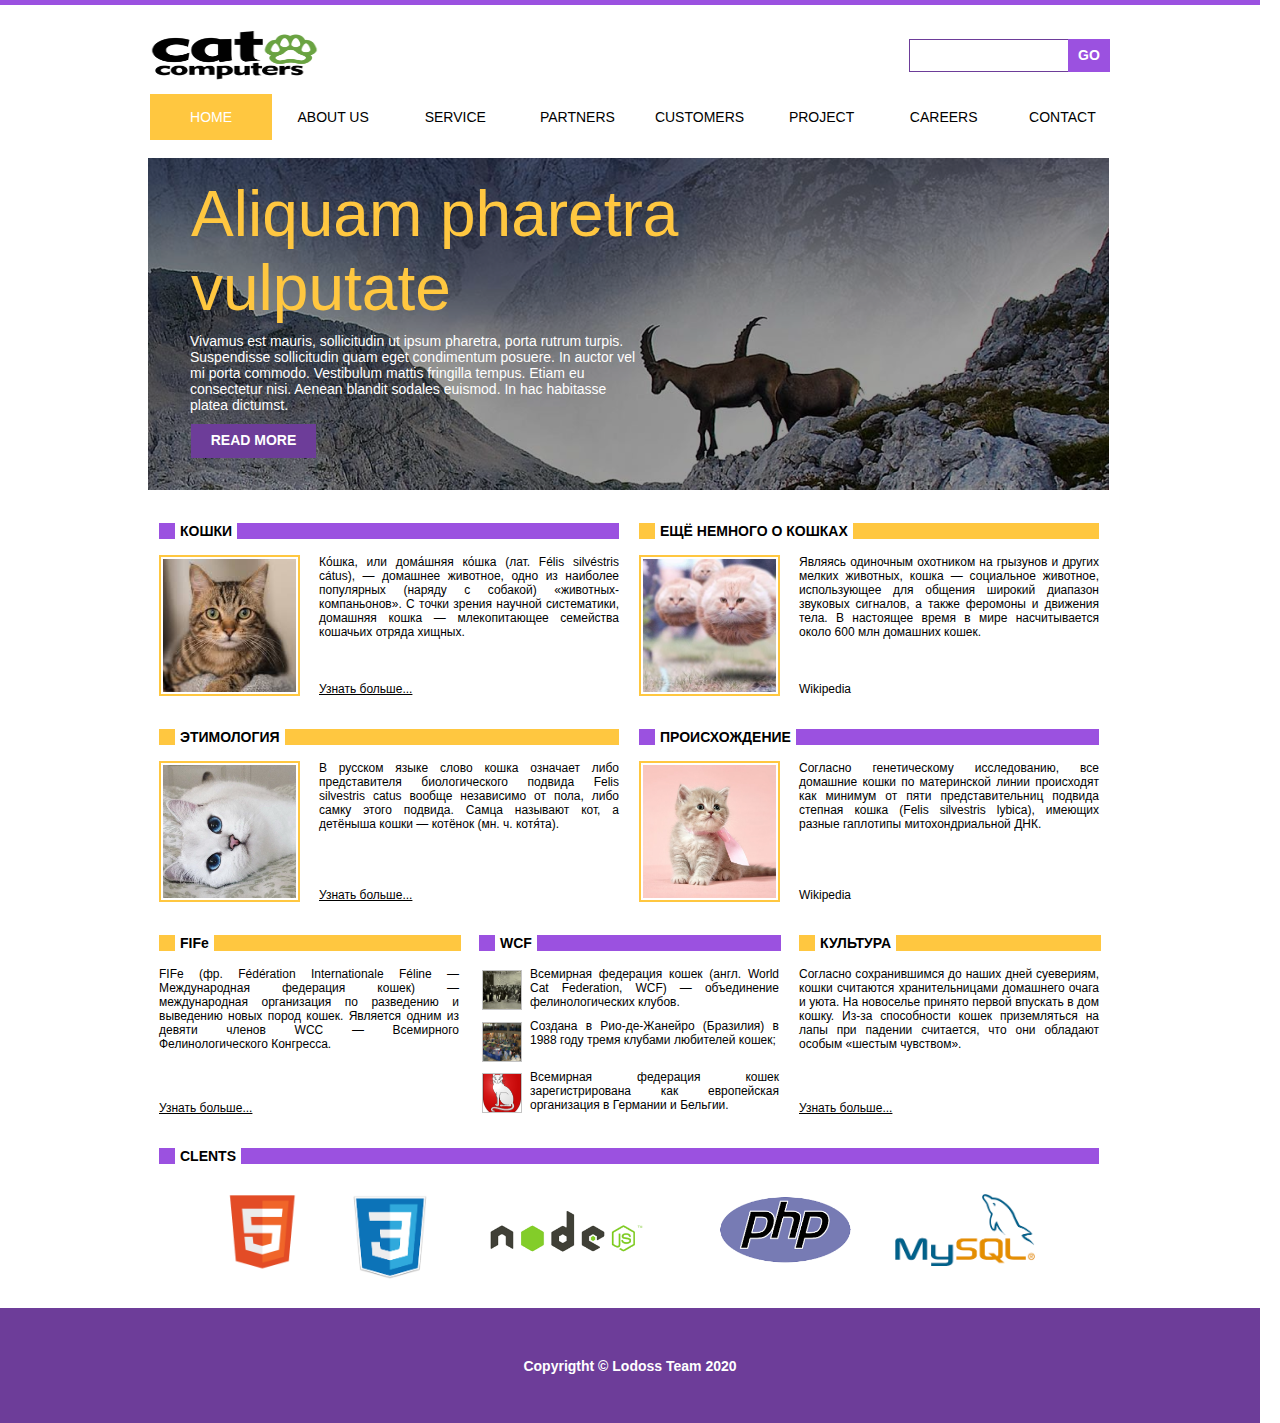
==== commit 6466c994: "minor fixes" ====
--- a/index.html
+++ b/index.html
@@ -2,24 +2,24 @@
 <html>
   <head>
     <meta charset="utf-8">
-    <title>Тема 3 - HTML и CSS</title>
+    <title>Тема 3new - HTML и CSS</title>
+    <link rel="stylesheet" href="style.css">
+  </head>  
+    
   <body class="body">
-
-    <header> 
-      <link rel="stylesheet" href="style.css">
+    <header>       
       <p class="top_line"></p>
     </header>
 
     <main class="main">
 
-      <div class="navigation">
-        <img class="logo" src="img/catlogo.png">
-        <p class="search_box">
-        <input class="search" name="s"  type="search">
-        <input class="search_button" type="submit" value="GO">
-        </p>  
-      </div>   
-
+			<div class="logo_search">
+        <img class="logo" src="img/catlogo.png" alt="Logo">
+          <span>
+            <input class="search" name="searchbox" type="search">
+            <input class="search_button" type="submit" value="GO">
+          </span>
+      </div>
       <div class="menu">
         <nav class="navigation"> 
           <a class="active link_menu" href="index.html">HOME</a>
@@ -32,145 +32,174 @@
           <a class="link_contact" href="contact.html">CONTACT</a>
         </nav>
       </div>
-
-      <div class="head_img">        
-        <div class="shade_img">
-          <div class="text_img">
-            <span>Aliquam pharetra vulputate</span>
+      <div class="img_frame">
+        <div class="banner">
+          <img src="img/Mountains-and-hills-julian-alps.png" alt="Banner">
+          <div class="shade_img">
+            <div class="text_img">
+              <span>Aliquam pharetra vulputate</span>
+            </div>                
+            <div class="second_text_img">
+              <span>
+								Vivamus est mauris, sollicitudin ut ipsum pharetra, porta rutrum turpis. 
+                Suspendisse sollicitudin quam eget condimentum posuere. 
+                In auctor vel mi porta commodo. Vestibulum mattis fringilla tempus. 
+                Etiam eu consectetur nisi. Aenean blandit sodales euismod. In hac habitasse platea dictumst. 
+              </span>
+            </div>      
+            <div class="ref_img">
+              <a class="top_ref" href="index.html">READ MORE</a>
+            </div>
           </div>
-          
-          <div class="second_text_img">
-            <span>Vivamus est mauris, sollicitudin ut ipsum pharetra, porta rutrum turpis. 
-              Suspendisse sollicitudin quam eget condimentum posuere. 
-              In auctor vel mi porta commodo. Vestibulum mattis fringilla tempus. 
-              Etiam eu consectetur nisi. Aenean blandit sodales euismod. In hac habitasse platea dictumst. 
-            </span>
-          </div>
-
-          <div class="ref_img">
-            <a class="top_ref" href="contact.html">READ MORE</a>
+				</div>						
+      </div>
+
+      <div class="news_block">
+      	<div class="news">
+        	<div class="block">
+          	<p class="line_violet">
+          	  <span class="line_violet_text">КОШКИ</span>
+            </p>
+            <div class="news_text_img">          	
+              <img class="left_img" src="img/mini-cat.jpeg" alt="Main news">
+              <div class="news_text">
+                <span>
+							    Ко́шка, или дома́шняя ко́шка (лат. Félis silvéstris cátus), — домашнее животное, 
+							    одно из наиболее популярных (наряду с собакой) «животных-компаньонов».
+         		      С точки зрения научной систематики, домашняя кошка — млекопитающее семейства кошачьих отряда хищных.            	
+                </span>
+                <a class="read_more" href="https://ru.wikipedia.org/wiki/%D0%9A%D0%BE%D1%88%D0%BA%D0%B0">Узнать больше...</a>
+              </div>  
+            </div>
+        	</div>    
+        	<div class="block">
+          	<p class="line_orange">
+            	<span class="line_orange_text">ЕЩЁ НЕМНОГО О КОШКАХ</span>
+            </p>
+            <div class="news_text_img">
+              <img class="left_img" src="img/flcat.jpg" alt="Main news">
+              <div class="news_text">
+                <span>  
+            	    Являясь одиночным охотником на грызунов и других мелких животных, кошка — социальное животное, использующее для общения широкий диапазон звуковых сигналов, а также феромоны и движения тела.
+            	    В настоящее время в мире насчитывается около 600 млн домашних кошек.
+                </span>          	    
+                <span>Wikipedia</span>
+              </div> 
+            </div>
+        	</div>   
+        </div>          
+        <div class="news">
+          <div class="block">
+            <p class="line_orange">
+              <span class="line_orange_text">ЭТИМОЛОГИЯ</span>
+            </p>
+            <div class="news_text_img">
+              <img class="left_img" src="img/wcat.jpg" alt="Main news">
+              <div class="news_text">
+							  <span>
+                  В русском языке слово кошка означает либо представителя биологического подвида Felis silvestris catus вообще независимо от пола, либо самку этого подвида.
+                  Самца называют кот, а детёныша кошки — котёнок (мн. ч. котя́та).
+							  </span>  
+                <a class="read_more" href="https://ru.wikipedia.org/wiki/%D0%9A%D0%BE%D1%88%D0%BA%D0%B0">Узнать больше...</a>
+              </div>  
+            </div>
+          </div>    
+          <div class="block">
+          	<p class="line_violet">
+              <span class="line_violet_text">ПРОИСХОЖДЕНИЕ</span>
+            </p>
+            <div class="news_text_img">
+              <img class="left_img" src="img/kitty.jpeg" alt="Main news">
+              <div class="news_text">
+							  <span>
+                  Согласно генетическому исследованию, все домашние кошки по материнской линии происходят как минимум от пяти представительниц подвида
+                  степная кошка (Felis silvestris lybica), имеющих разные гаплотипы митохондриальной ДНК. 
+                </span>
+                <span>Wikipedia</span>
+              </div>
+            </div>
           </div>
         </div>
       </div>
 
-      <div class="navigation">
-        <div class="block">
+      <div class="bottom_news">
+        <div class="bottom_block">
+          <p class="line_orange">
+            <span class="line_orange_text">FIFe</span>
+          </p>
+          <div class="bottom_news_text">
+            <span>
+              FIFe (фр. Fédération Internationale Féline — Международная федерация кошек) — международная организация по разведению и выведению новых пород кошек.
+              Является одним из девяти членов WCC — Всемирного Фелинологического Конгресса.
+            </span>
+            <a class="read_more" href="https://ru.wikipedia.org/wiki/%D0%9A%D0%BE%D1%88%D0%BA%D0%B0">Узнать больше...</a>
+          </div>  
+        </div>
+    
+        <div class="bottom_block">
           <p class="line_violet">
-            <span class="line_violet_span">КОШКИ</span>
+            <span class="line_violet_text">WCF</span>
+          </p>    
+          <div class="bottom_center">
+            <div class="bottom_center_news">
+              <img src="img/1903.jpg" class="small_img" alt="News">
+              <div class="bottom_center_text">
+                <span>              
+                  Всемирная федерация кошек (англ. World Cat Federation, WCF) — объединение фелинологических клубов.
+                </span>
+              </div>
+            </div>
+            <div class="bottom_center_news">
+              <img src="img/2007.jpg" class="small_img" alt="News">
+              <div class="bottom_center_text">
+                <span>              
+                  Создана в Рио-де-Жанейро (Бразилия) в 1988 году тремя клубами любителей кошек;
+                </span>
+              </div>  
+            </div>
+            <div class="bottom_center_news">
+              <img src="img/gerald.png" class="small_img" alt="News">
+              <div class="bottom_center_text">
+                <span>              
+                  Всемирная федерация кошек зарегистрирована как европейская организация в Германии и Бельгии.
+                </span>
+              </div>
+            </div>   
+          </div>              
+        </div>    
+        <div class="bottom_block">
+          <p class="line_orange">
+            <span class="line_orange_text">КУЛЬТУРА</span>
+          </p> 
+          <div class="bottom_news_text">
+            <span>
+              Согласно сохранившимся до наших дней суевериям, кошки считаются хранительницами домашнего очага и уюта.
+              На новоселье принято первой впускать в дом кошку.
+              Из-за способности кошек приземляться на лапы при падении считается, что они обладают особым «шестым чувством».
+            </span>
+            <a class="read_more" href="https://ru.wikipedia.org/wiki/%D0%9A%D0%BE%D1%88%D0%BA%D0%B0">Узнать больше...</a> 
+          </div>       
+        </div> 
+      </div>
+      <div class="clents_block">
+        <div class="clents_line">
+          <p class="line_violet">
+            <span class="line_violet_text">CLENTS</span>
           </p>
-          <p><img class="left_img" src="img/mini-cat.jpeg">
-            Ко́шка, или дома́шняя ко́шка (лат. Félis silvéstris cátus), — домашнее животное, одно из наиболее популярных (наряду с собакой) «животных-компаньонов».
-            С точки зрения научной систематики, домашняя кошка — млекопитающее семейства кошачьих отряда хищных.
-          <br><br><br><br>
-          <a class="read_more" href="https://ru.wikipedia.org/wiki/%D0%9A%D0%BE%D1%88%D0%BA%D0%B0">Узнать больше...</a>
-          </p>
+        </div>           
+        <div class="clents">
+          <img class="clents_img_html" src="img/html5.png" alt="HTML logo">
+          <img class="clents_img_css" src="img/css3.png" alt="CSS logo">
+          <img class="clents_img_nodejs" src="img/nodejs.png" alt="Node JS logo">
+          <img class="clents_img_php" src="img/php.png" alt="PHP logo">
+          <img class="clents_img_mysql" src="img/mysql.png" alt="MySQL logo">
         </div>
-
-        <div class="block">
-          <p class="line_orange">
-            <span class="line_orange_span">ЕЩЁ НЕМНОГО О КОШКАХ</span>
-          </p>
-          <p><img class="left_img" src="img/flcat.jpg">
-            Являясь одиночным охотником на грызунов и других мелких животных, кошка — социальное животное, использующее для общения широкий диапазон звуковых сигналов, а также феромоны и движения тела.
-            В настоящее время в мире насчитывается около 600 млн домашних кошек.
-          </p>
-          <br>
-          <p>Wikipedia</p>
-        </div>   
-      </div>
-
-      <div class="navigation">
-        <div class="block">
-          <p class="line_orange">
-            <span class="line_orange_span">ЭТИМОЛОГИЯ</span>
-          </p>
-          <p><img class="left_img" src="img/wcat.jpg">
-            В русском языке слово кошка означает либо представителя биологического подвида Felis silvestris catus вообще независимо от пола, либо самку этого подвида.
-            Самца называют кот, а детёныша кошки — котёнок (мн. ч. котя́та). <br><br><br><br><br>
-            <a class="read_more" href="https://ru.wikipedia.org/wiki/%D0%9A%D0%BE%D1%88%D0%BA%D0%B0">Узнать больше...</a>
-          </p>
-        </div>
-
-        <div class="block">
-          <p class="line_violet">
-            <span class="line_violet_span">ПРОИСХОЖДЕНИЕ</span>
-          </p>
-          <p><img class="left_img" src="img/kitty.jpeg">
-            Согласно генетическому исследованию, все домашние кошки по материнской линии происходят как минимум от пяти представительниц подвида
-            степная кошка (Felis silvestris lybica), имеющих разные гаплотипы митохондриальной ДНК. 
-          </p>
-          <br><br>
-          <p>Wikipedia</p>
-        </div>
-      </div>
-
-      <div class="navigation">
-        <div class="block_bottom">
-          <p class="line_orange">
-            <span class="line_orange_span">FIFe</span>
-          </p>
-          <p>
-            FIFe (фр. Fédération Internationale Féline — Международная федерация кошек) — международная организация по разведению и выведению новых пород кошек.
-          </p>
-          <p>
-            Является одним из девяти членов WCC — Всемирного Фелинологического Конгресса.
-          </p>
-          <br><br>
-          <a class="read_more" href="https://ru.wikipedia.org/wiki/%D0%9A%D0%BE%D1%88%D0%BA%D0%B0">Узнать больше...</a>
-        </div>
-
-        <div class="block_bottom">
-          <p class="line_violet">
-            <span class="line_violet_span">WCF</span>
-          </p>
-
-          <div class="bottom_center">
-            <p class="bottom_center_elem"><img src="img/1903.jpg" class="small_img">
-              Всемирная федерация кошек (англ. World Cat Federation, WCF) — объединение фелинологических клубов.
-            </p>
-            <p class="bottom_center_elem"><img src="img/2007.jpg" class="small_img">
-              Создана в Рио-де-Жанейро (Бразилия) в 1988 году тремя клубами любителей кошек;
-            </p>
-            <p class="bottom_center_elem"><img src="img/gerald.png" class="small_img">
-              Всемирная федерация кошек зарегистрирована как европейская организация в Германии и Бельгии.
-            </p>
-          </div>
-          
-        </div>
-
-        <div class="block_bottom">
-          <p class="line_orange">
-            <span class="line_orange_span">КУЛЬТУРА</span>
-          </p>        
-          <p>
-            Согласно сохранившимся до наших дней суевериям, кошки считаются хранительницами домашнего очага и уюта.
-            На новоселье принято первой впускать в дом кошку.
-            Из-за способности кошек приземляться на лапы при падении считается, что они обладают особым «шестым чувством», и что у них девять жизней.<br>
-          </p>
-          <br><br>
-          <a class="read_more" href="https://ru.wikipedia.org/wiki/%D0%9A%D0%BE%D1%88%D0%BA%D0%B0">Узнать больше...</a>        
-        </div> 
-      </div>
-
-      <div class="clents_line">
-        <p class="line_violet">
-          <span class="line_violet_span">CLENTS</span>
-        </p>
-        <div class="clents">
-          <img class="clents_img" src="img/html5.png">
-          <img class="clents_img_css" src="img/css3.png">
-          <img class="clents_img_wide" src="img/nodejs.png">
-          <img class="clents_img" src="img/php.png">
-          <img class="clents_img_wide" src="img/mysql.png">
-        </div>
       </div>
     </main>
-
     <footer>
       <div class="footer">
-        <p>Copyrigtht @ Ravenheart.SP 2020</p>
+      <p>Copyrigtht &#169; Lodoss Team 2020</p>
       </div>
     </footer>
-
   </body>
-</html>
+</html>--- a/style.css
+++ b/style.css
@@ -1,272 +1,392 @@
 .body {
-   width: 1260px;
-}
-
+  width: 1260px;
+  margin: 0;
+  font-size: 14px;
+  font-style: normal;
+  font-family: Roboto, sans-serif;
+  font-weight: normal;
+  }
+ 
 .main {
-   margin-left: 148px;
-   margin-right: 132px;
-   font-size: 14px;
-   font-style: normal;
-   font-family: Roboto, sans-serif;
+  margin-left: 150px;
+  margin-right: 150px;   
+}
+
+.top_line {
+  height: 5px;
+  width: 1260px;
+  background-color: #9B51E0;
+  padding: 0;
+  margin: 0;
+} 
+
+.logo_search {
+  display: flex;
+  align-items: center;
+  justify-content: space-between;
+  position: absolute;
+  top: 30px;
+  width: 960px;
 }
 
 .logo {
-   width: 168px;
-   height: 50px;
-   padding-top: 25px;
+  width: 168px;
+  height: 50px;
 }
 
 .search_box {
-   padding-top: 20px;
-}
-
-.head_img {
-   background-image: url(img/Mountains-and-hills-julian-alps.png);
-   background-size: 100%;
-   background-position: bottom right;   
-   width: 962px;
-   height: 332px;   
-   position: relative;
-   margin-bottom: 20px;
+  position: absolute;
+  top: 40px;
+}
+
+.search {
+  border: 1px solid #6D3D99;
+  border-right: none;
+  padding: 5px;
+  height: 33px;   
+  outline: none;
+  color: black; 
+  margin: -4px;
+  font-size: 14px;
+  width: 159px;
+}
+ 
+.search_button {
+  width: 42px;
+  height: 33px;
+  border: 1px solid #9B51E0;
+  background: #9B51E0;
+  text-align: center;
+  color: #fff;
+  cursor: pointer;
+  font-size: 14px;
+  font-weight: bold;
+}
+
+.menu {
+  width: 960px;
+  height: 50px;
+  position: absolute;
+  top: 94px;
+}
+
+.navigation {    
+  display: flex;
+  justify-content: space-between;  
+}
+
+.link_menu {
+  color: black;
+  text-align: center;    
+  text-decoration: none;
+  font-size: 14px;  
+  width: 123px;
+  padding: 15px 0;
+}
+
+.link_contact {
+  color: black;
+  text-align: center;
+  text-decoration: none;
+  font-size: 14px;  
+  width: 106px;
+  padding: 15px 0;
+  position: relative;
+  left: 5px;
+}
+
+.link_menu.active {
+  background-color: #FFC740;
+  color: white;
+}
+ 
+.link_menu:hover {
+  background-color: #ddd;
+  color: black;
+}
+
+.img_frame {
+  width: 964px;
+  height: 362px;
+  position: absolute;
+  top: 146px;
+  left: 146px;
+}
+
+.banner {
+  position: relative;
+  top: 12px;
+  left: 2px;
+  width: 961px;
+  height: 332px;
 }
 
 .shade_img {
-   background-color: rgba(0, 0, 0, 0.38);   
-   width: 100%;
-   height: 100%;
+  background-color: rgba(0, 0, 0, 0.38);   
+  width: 100%;
+  height: 100%;   
+  position: absolute;
+  top: 0; 
 }
 
 .text_img {
-   font-size: 64px;
-   color: #FFC740;
-   width: 509px;
-   height: 150px;
-   position: absolute;
-   left: 44px;
-   top: 17px;
-}
-
+  font-size: 64px;
+  color: #FFC740;
+  width: 509px;
+  height: 150px;
+  position: absolute;
+  left: 43px;
+  top: 19px;
+}
+ 
 .second_text_img {   
-   font-size: 14px;  
-   /*font-weight: lighter;*/
-   color: white;
-   width: 451px;
-   height: 133px;
-   position: absolute;
-   left: 44px;
-   top: 174px;
-}
-
+  font-size: 14px;  
+  color: white;
+  width: 451px;
+  height: 133px;
+  position: absolute;
+  left: 42px;
+  top: 175px;
+}
+ 
 .ref_img {
-   width: 125px;
-   height: 34px;
-   text-decoration: none;
-   font-size: 14px;
-   background-color: #6D3D99;   
-   position: absolute;
-   left: 45px;
-   bottom: 30px;
-   text-align: center;
-}
-
+  width: 125px;
+  height: 34px;
+  text-decoration: none;
+  font-size: 14px;
+  background-color: #6D3D99;   
+  position: absolute;
+  left: 43px;
+  bottom: 32px;
+  text-align: center;
+}
+ 
 .top_ref {
-   color: white;
-   text-decoration: none;
-   position: relative;
-   top: 7px;
-}
-
-.link_menu {
-   color: black;
-   text-align: center;
-   padding: 14px 0;
-   text-decoration: none;
-   font-size: 14px;  
-   width: 124px;
-}
-
-.link_contact {
-   color: black;
-   text-align: center;
-   padding: 14px 0;
-   text-decoration: none;
-   font-size: 14px;  
-   width: 106px;
-   position: relative;
-   left: 4px;
-}
-
-.menu {
-   width: 961px; 
-   height: 49px; 
-   margin-bottom: 12px;
-   margin-top: 10px;
-}
-
-.navigation {
-   width: 962px;
-   display: flex;
-   justify-content: space-between;  
-}
-
-.link_menu.active {
-   background-color: #FFC740;
-   color: white;
-}
-
-.link_menu:hover {
-   background-color: #ddd;
-   color: black;
-}
-
+  color: white;
+  text-decoration: none;
+  position: relative;
+  top: 8px;
+  font-weight: bold;
+}
+
+.news_block {
+  display: flex;
+  flex-direction: column;
+  justify-content: space-between;
+  position: absolute;
+  top: 523px;
+  left: 159px;
+  width: 940px;
+  height: 379px;
+}
+
+.news {
+  display: flex;
+  justify-content: space-between;
+  width: 940px;
+}
+
+.bottom_news {
+  width: 942px;
+  height: 180px;
+  display: flex;
+  justify-content: space-between;
+  position: absolute;
+  top: 935px;
+  left: 159px;
+}
+
+.bottom_block {
+  display: flex;
+  flex-direction: column;
+  justify-content: space-between;
+  text-align: justify;
+  font-size: 12px;
+  width: 302px;
+  height: 180px;
+}
+
+.bottom_news_text {
+  height: 148px; 
+  width: 300px; 
+  display: flex; 
+  flex-direction: column; 
+  justify-content: space-between;
+}
+
+.bottom_center {
+  display: flex;
+  flex-direction: column;
+  justify-content: space-between;
+  height: 148px;
+  width: 300px;
+} 
+ 
+.bottom_center_news {
+  width: 300px; 
+  height: 45px; 
+  display: flex; 
+  justify-content: space-between;
+}
+
+.bottom_center_text {
+  width: 249px; 
+  height: 45px;
+}
+ 
 .block {
-   display: inline-block;
-   margin: 10px;
-   width: 730px;       
-   text-align: justify;
-   font-size: 12px;
-}
-
-.block_bottom {
-   display: inline-table;
-   margin: 10px;   
-   text-align: justify;
-   font-size: 12px;
-   width: 300px;
+  display: inline-block;
+  width: 460px;  
+  height: 173px;     
+  text-align: justify;
+  font-size: 12px;
+}
+
+.news_text_img {
+  height: 141px; 
+  width: 460px; 
+  display: flex; 
+  justify-content: space-between; 
+  position: relative; 
+  top: 16px;
+}
+
+.news_text {
+  height: 141px; 
+  width: 300px; 
+  display: flex; 
+  flex-direction: column; 
+  justify-content: space-between;
 }
 
 .line_violet {
-   background-color: #9B51E0;
-   color: black; 
-   margin: 0;
-   height: 16px
-}
-
-.line_violet_span {
-   font-size: 14px;
-   font-weight: bold;
-   background-color: white;
-   margin-left: 16px;
-   padding: 1px 5px;
-}
-
+  background-color: #9B51E0;
+  color: black; 
+  margin: 0;
+  height: 16px
+}
+ 
+.line_violet_text {
+  font-size: 14px;
+  font-weight: bold;
+  background-color: white;
+  margin-left: 16px;
+  padding: 1px 5px;
+}
+ 
 .line_orange {
-   background-color: #FFC740;
-   color: black; 
-   margin: 0;
-   height: 16px
-}
-
-.line_orange_span {
-   font-size: 14px;
-   font-weight: bold;
-   background-color: white;
-   margin-left: 16px;
-   padding: 1px 5px;
-}
-
-.top_line {
-   height: 5px;
-   width: 1260px;
-   background-color: #9B51E0;
-   padding: 0;
-   margin: 0;
+  background-color: #FFC740;
+  color: black; 
+  margin: 0;
+  height: 16px
+}
+ 
+.line_orange_text {
+  font-size: 14px;
+  font-weight: bold;
+  background-color: white;
+  margin-left: 16px;
+  padding: 1px 5px;
+}
+
+.left_img {
+  border: 2px solid #FFC740;
+  box-sizing: border-box;
+  object-fit: cover;
+  width: 141px;
+  height: 141px;  
+  padding: 2px; 
+}
+
+.small_img {
+  object-fit: cover;
+  width: 40px;
+  height: 40px;
+  margin: 3px;
+  box-sizing: border-box;
+  border: 1px solid #C4C4C4;
+}
+
+.read_more {
+  font-size: 12px; 
+  font-weight: normal;
+  padding-left: 0;
+  color: black;
+}
+
+.clents_block {
+  width: 960px;
+  height: 131px;
+  position: absolute;
+  top: 1148px;
+  left: 150px;
+  display: flex;
+  justify-content: space-between;
+  flex-direction: column;
+}
+
+.clents_line {
+  width: 940px;
+  margin-left: 9px;
 }
 
 .clents {
-   width: 960px;
-   height: 131px;
-   display: flex;
-   align-items: center;  
-   justify-content: center;  
-}
-
-.clents_line {
-   width: 942px;
-   margin-top: 20px;
-   margin-left: 10px;
-}
-
-.clents_img {
-   object-fit: scale-down;
-   height: 98px;
-   padding: 0 20px;
-}
-
-.clents_img_wide {
-   height: 75px;
-   padding: 0 20px;
+  width: 960px;
+  height: 131px;
+  position: relative;
+  top: 14px;
+  left: 8px;
+  display: flex;
+  align-items: center;  
+  justify-content: center;  
+}
+
+.clents_img_html {
+  object-fit: scale-down;
+  height: 98px;
+  position: relative;
+  right: 68px;
+  bottom: 6px;
 }
 
 .clents_img_css {
-   height: 92px;
-   padding: 0 10px;
-}
-
-.left_img {
-   float:left; 
-   border: 2px solid #FFC740;
-   box-sizing: border-box;
-   margin: 0 21px 0 0; 
-   object-fit: cover;
-   width: 138px;
-   height: 138px;   
-}
-
-.small_img {
-   object-fit: cover;
-   width: 40px;
-   height: 40px;
-   float: left;
-   margin: 0 5px 0 0;
+  object-fit: scale-down;
+  height: 98px;
+  position: relative;
+  right: 39px;
+  bottom: -1px;
+}
+
+.clents_img_nodejs {
+  height: 79px;
+  position: relative;
+  top: 1px;
+  right: 17px;
+}
+
+.clents_img_php {
+  height: 97px;
+  position: relative;
+  right: -15px;
+  bottom: 6px;
+}
+
+.clents_img_mysql {
+  height: 72px;
+  position: relative;
+  right: -44px;
+  bottom: 6px;
 }
 
 .footer {
-   display: flex;
-   color: white;
-   align-items: center;
-   justify-content: center;
-   background-color: #6D3D99;   
-   width: 1260;
-   height: 115px;
-}
-
-.search {
-   border: 1px solid #6D3D99;
-   border-right: none;
-   padding: 5px;
-   height: 33px;   
-   outline: none;
-   color: black; 
-   margin: -4px;
-   font-size: 14px;
-   width: 159px;
-}
-
-.search_button {
-   width: 42px;
-   height: 33px;
-   border: 1px solid #9B51E0;
-   background: #9B51E0;
-   text-align: center;
-   color: #fff;
-   cursor: pointer;
-   font-size: 14px;
-}
-
-.bottom_center {
-   display: flex;
-   flex-direction: column;
-   justify-content: center;
-} 
-
-.bottom_center_elem {
-   margin-bottom: 0;
-}
-
-.read_more {
-   font-size: 12px; 
-   font-weight: normal;
-   padding-left: 0;
-   color: black;
+  display: flex;
+  color: white;
+  align-items: center;
+  justify-content: center;
+  background-color: #6D3D99;   
+  width: 1260px;
+  height: 115px;
+  font-weight: bold;
+  position: absolute;
+  top: 1308px;
 }